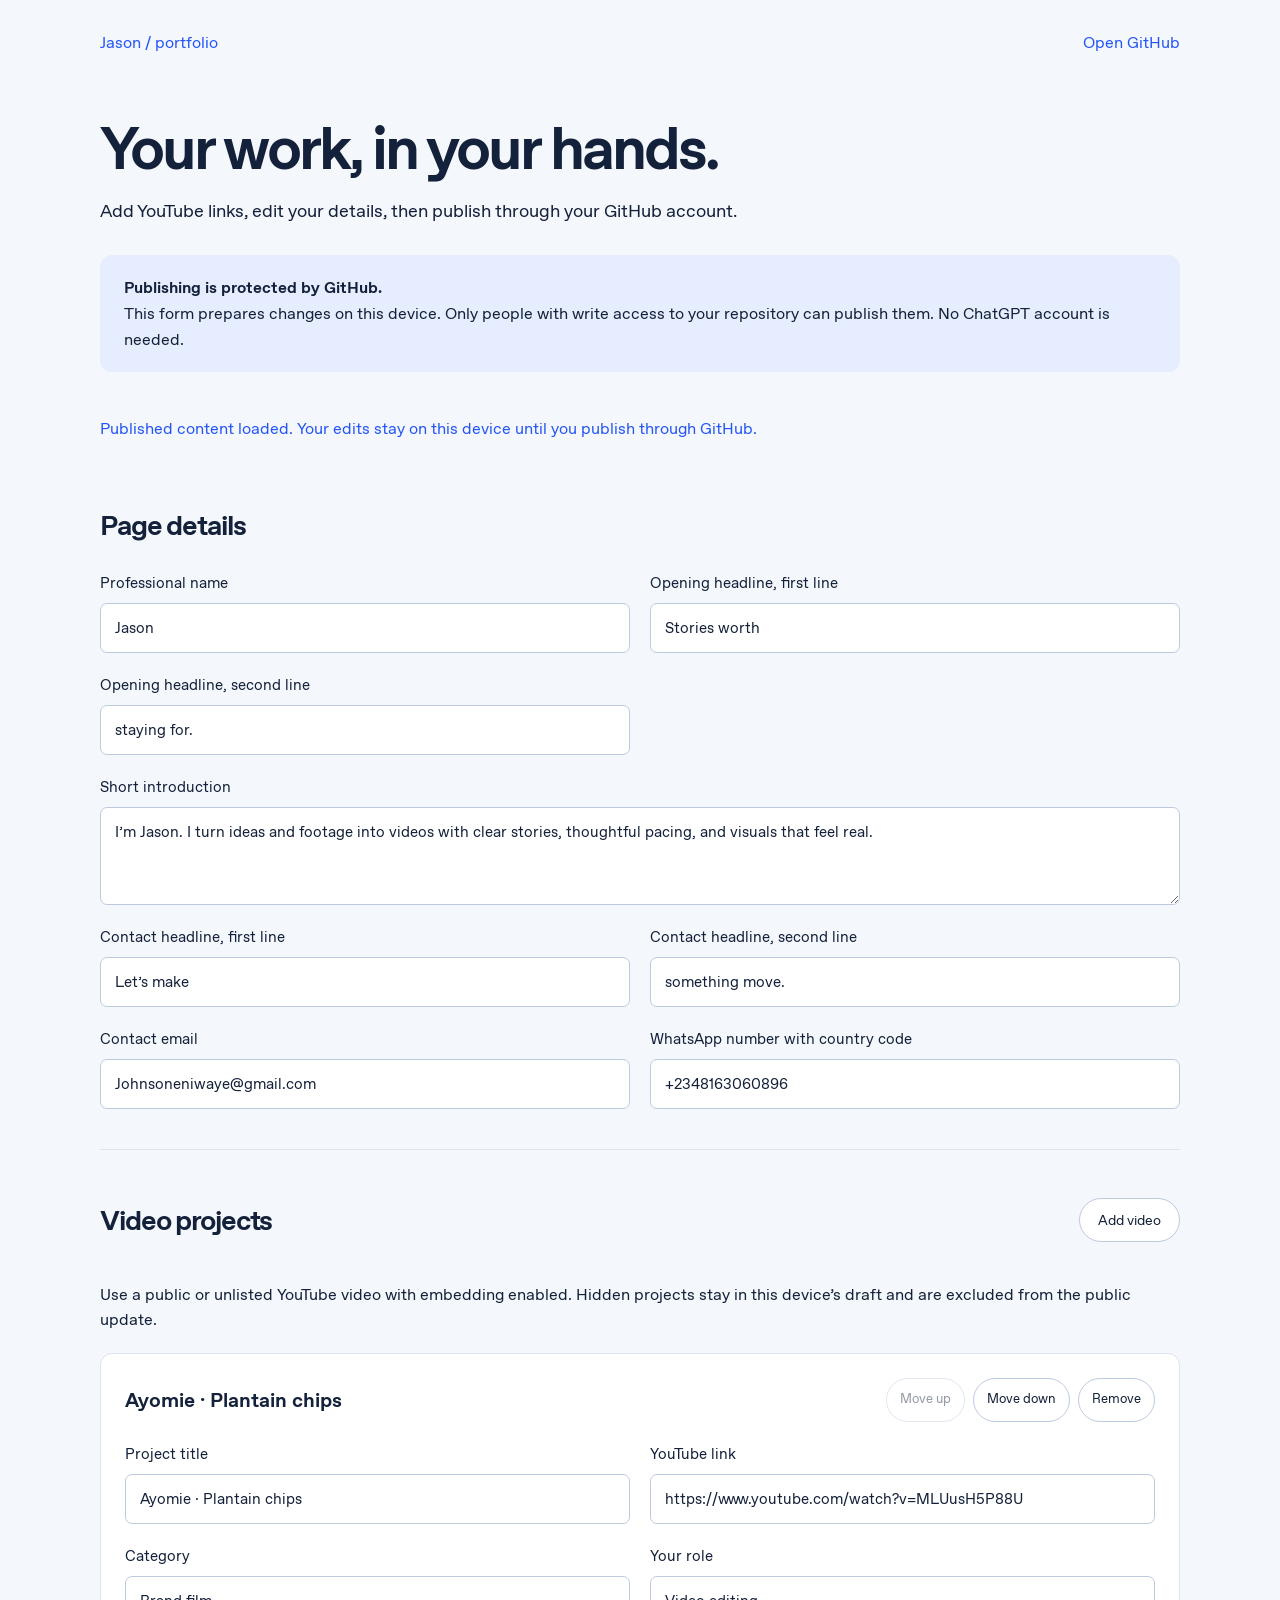
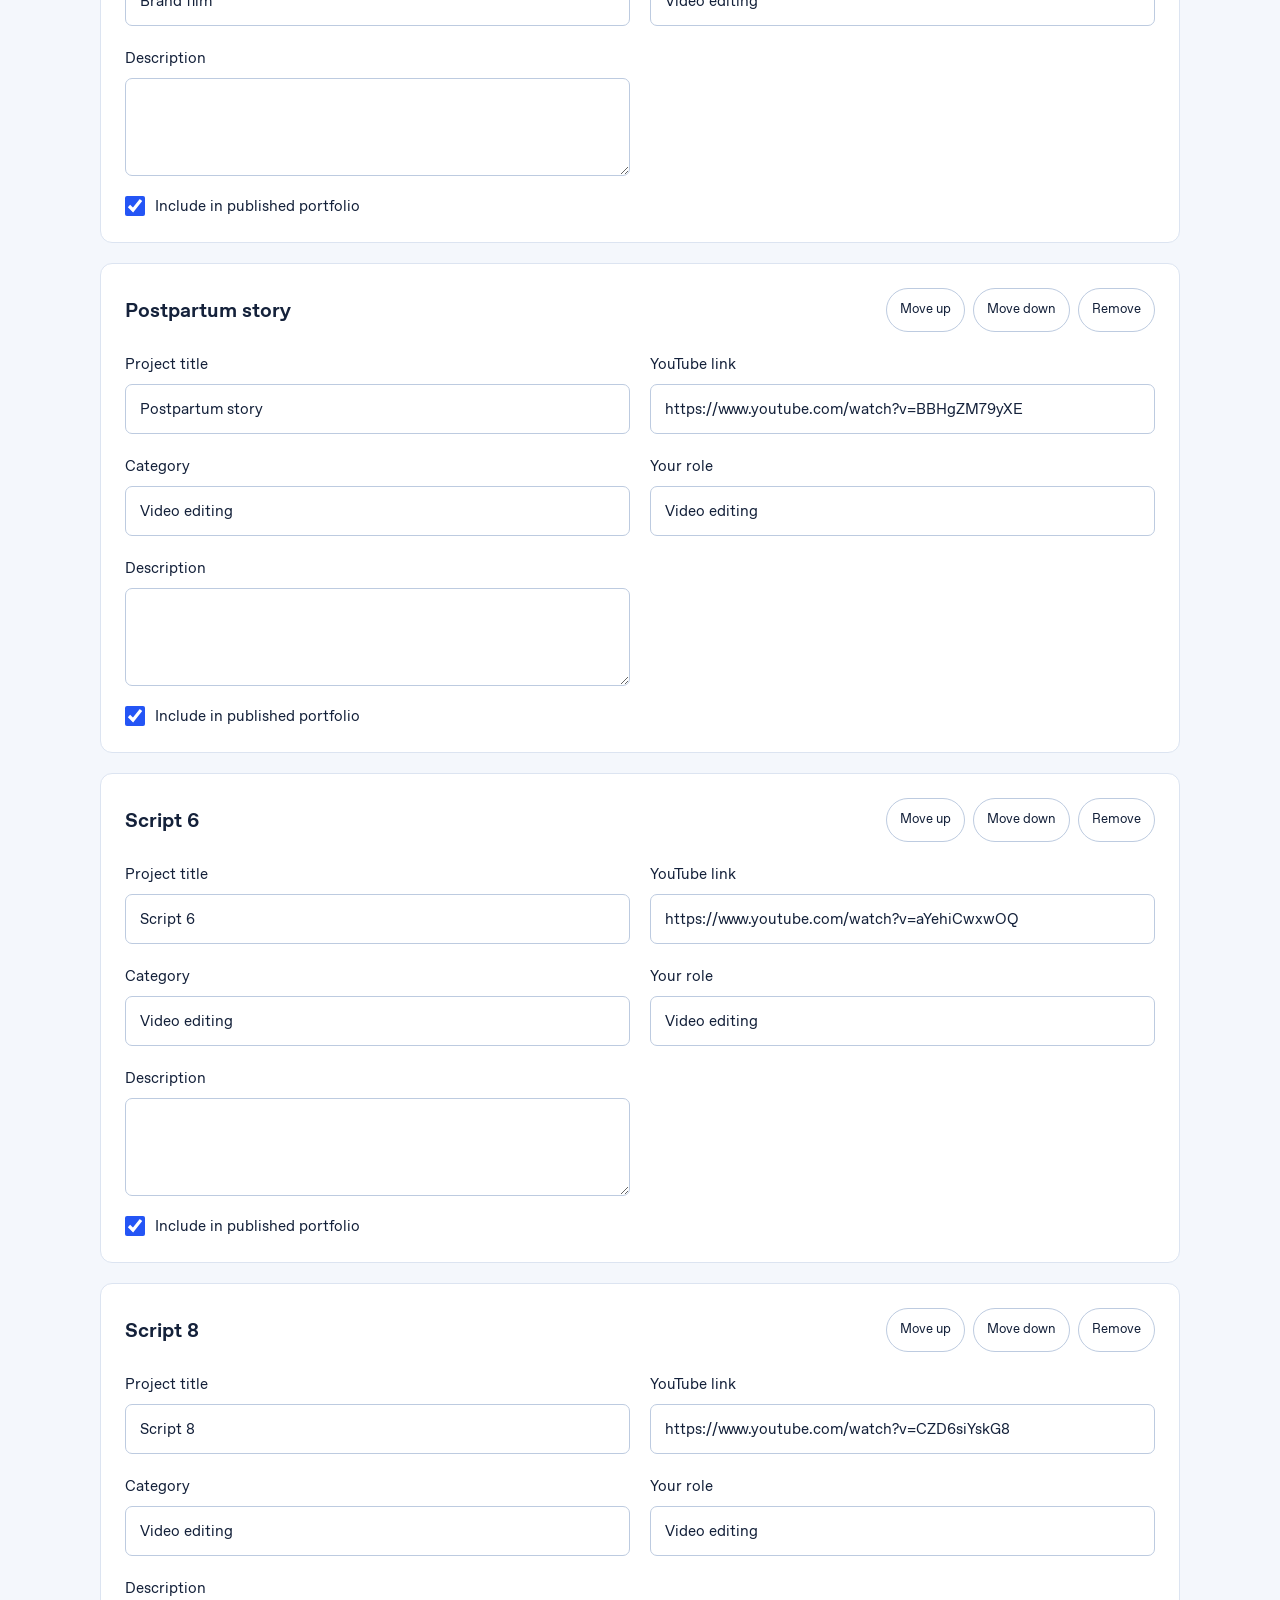
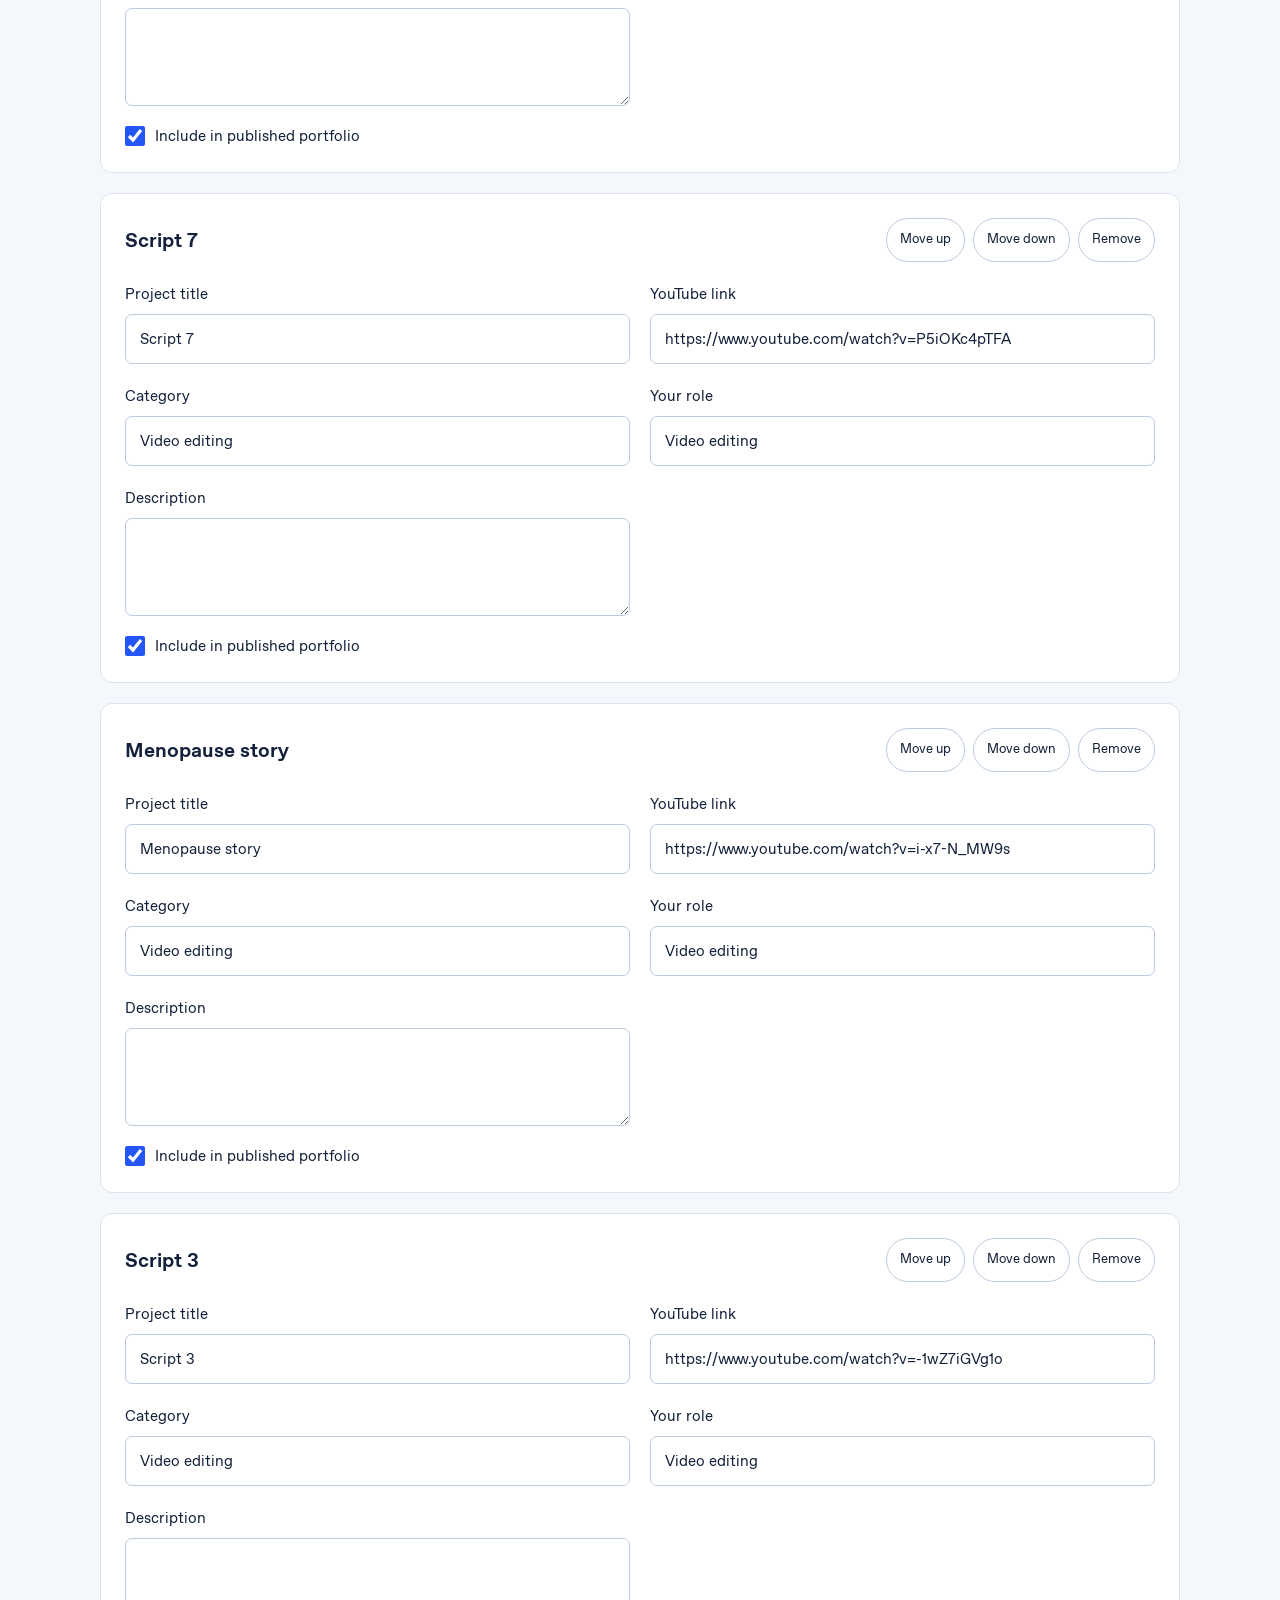
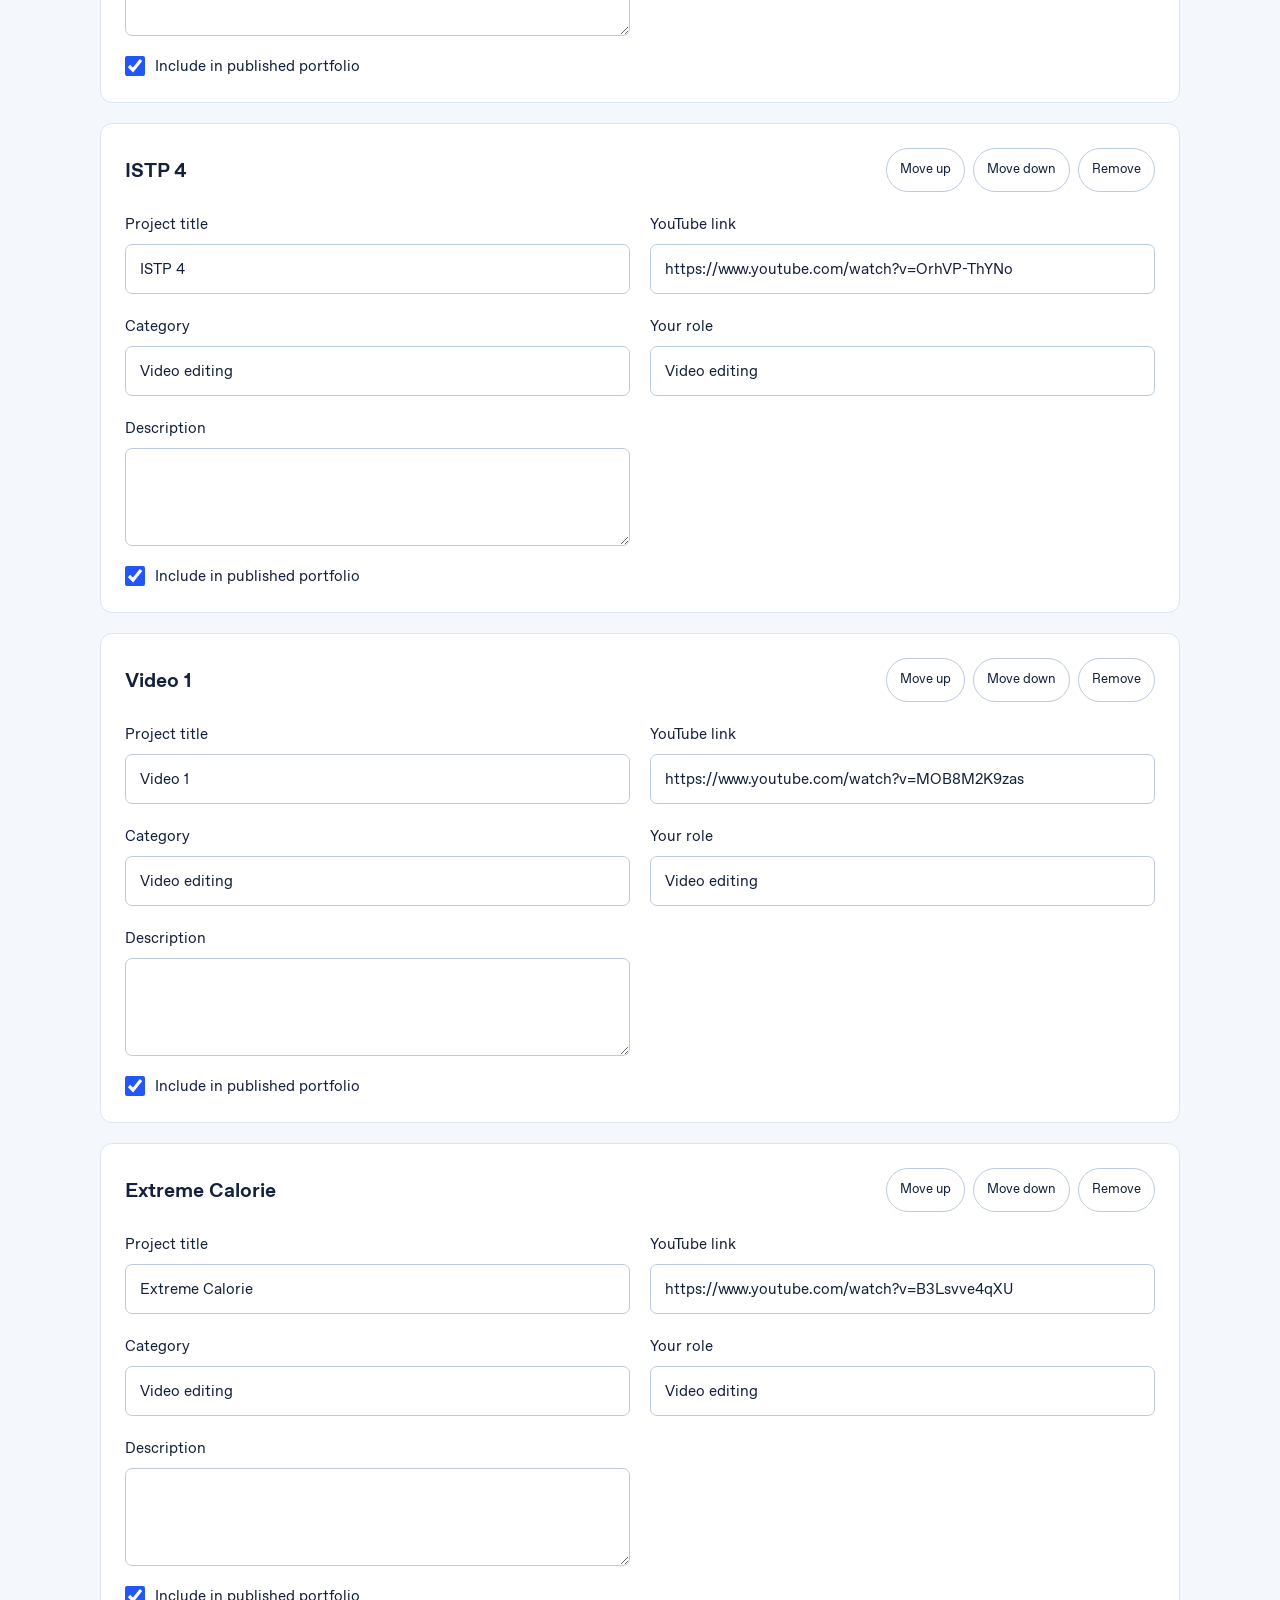
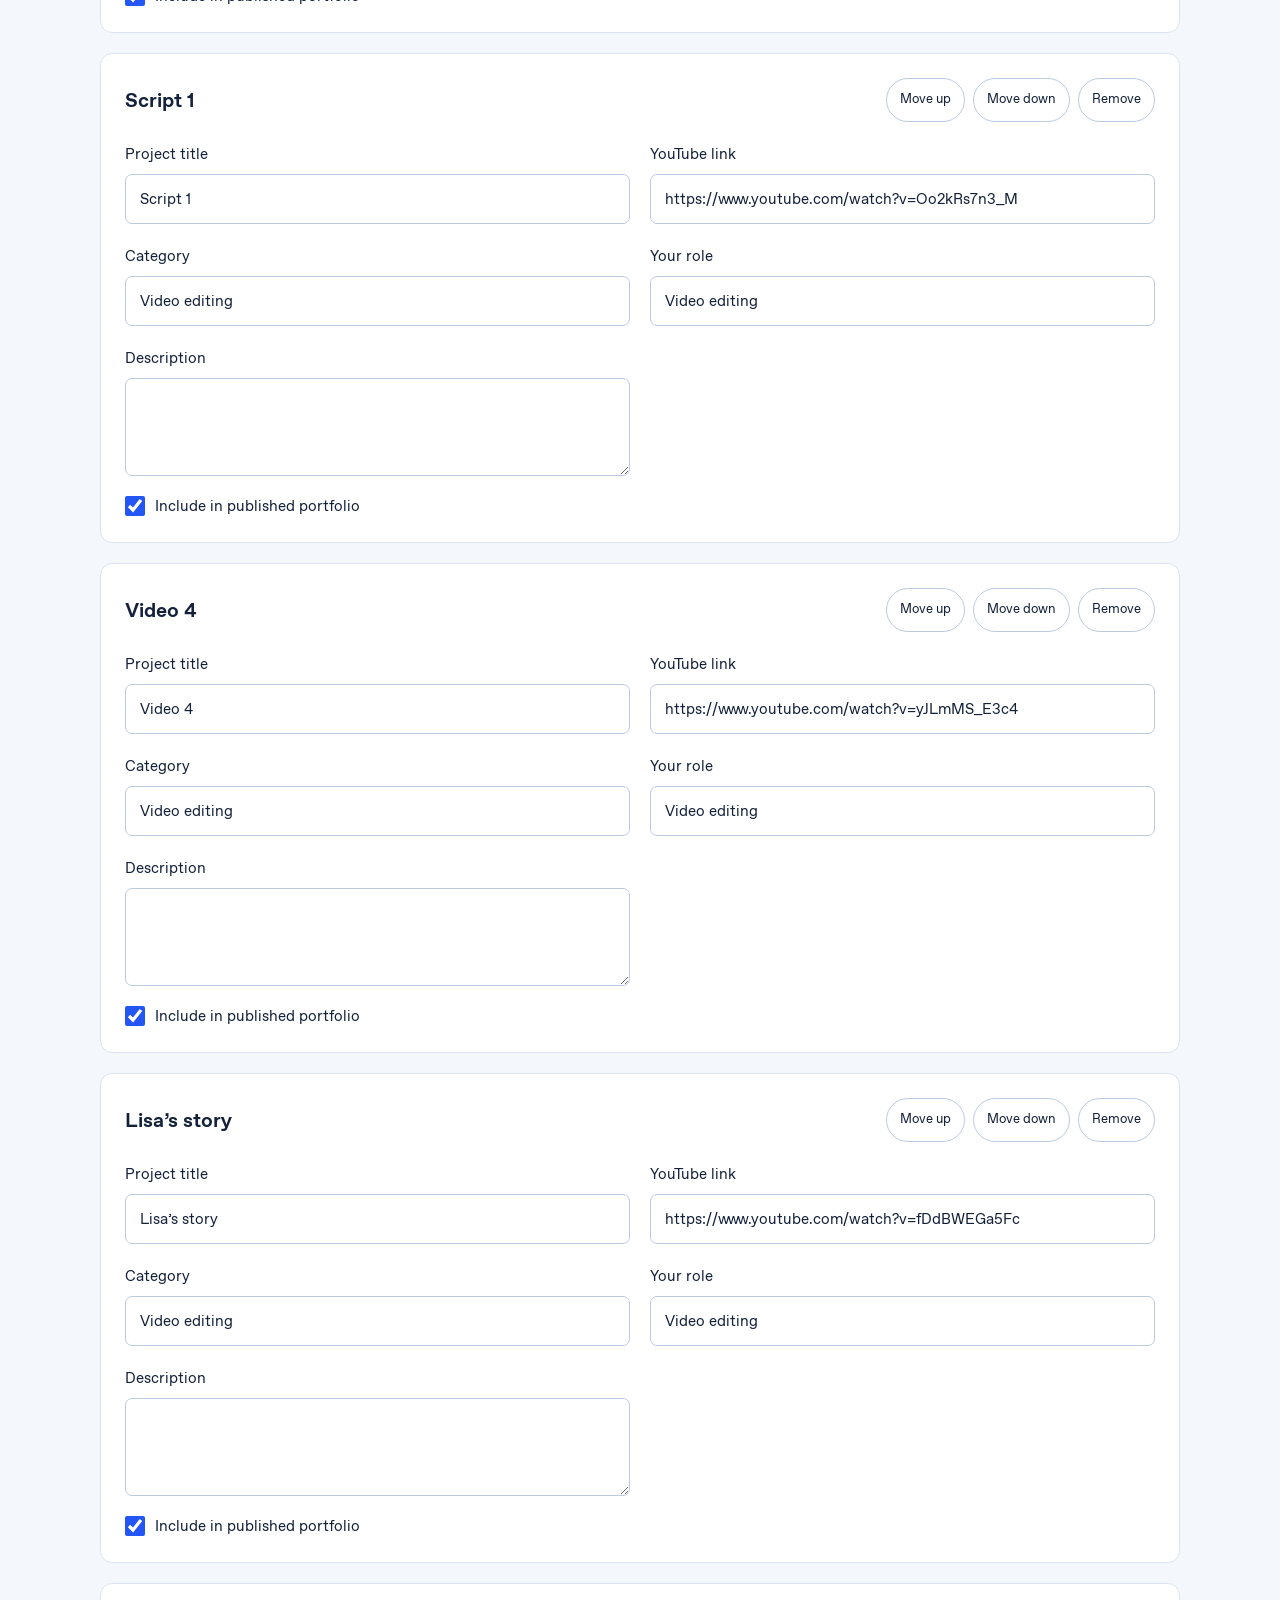
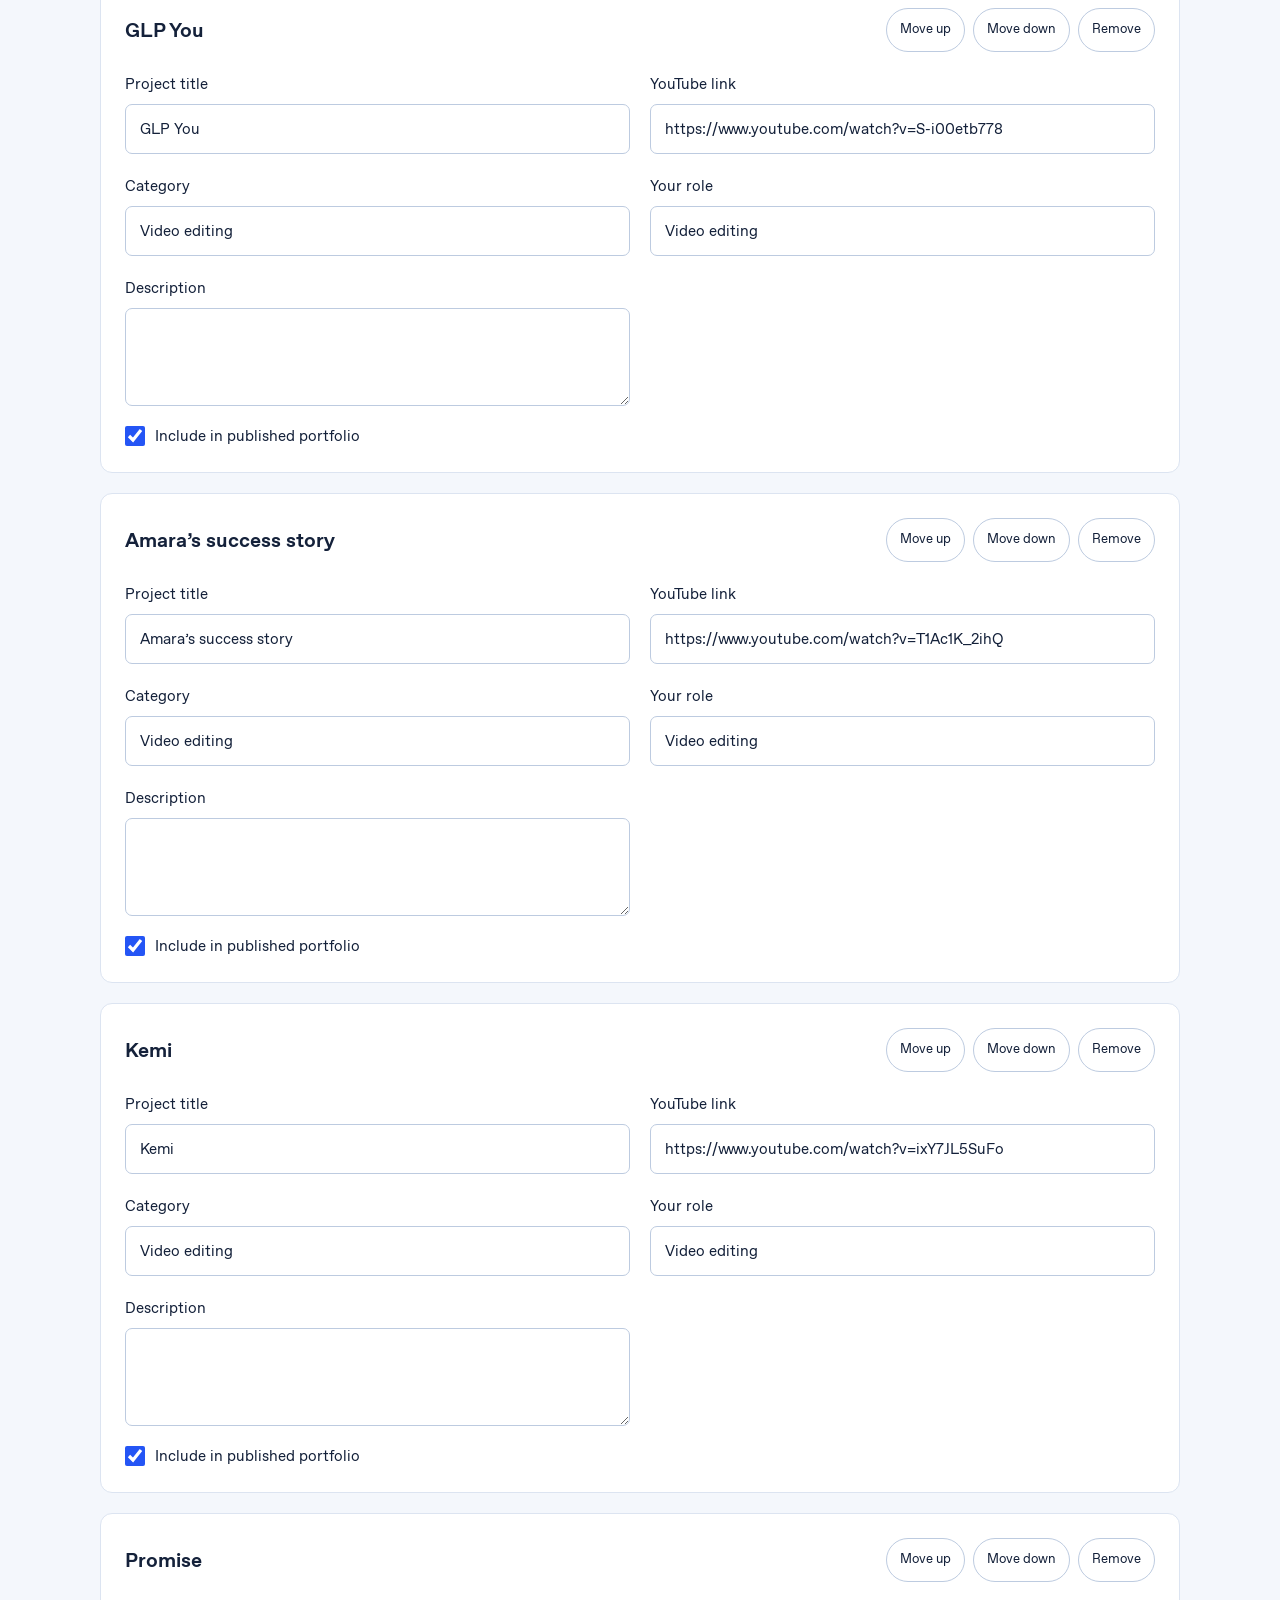
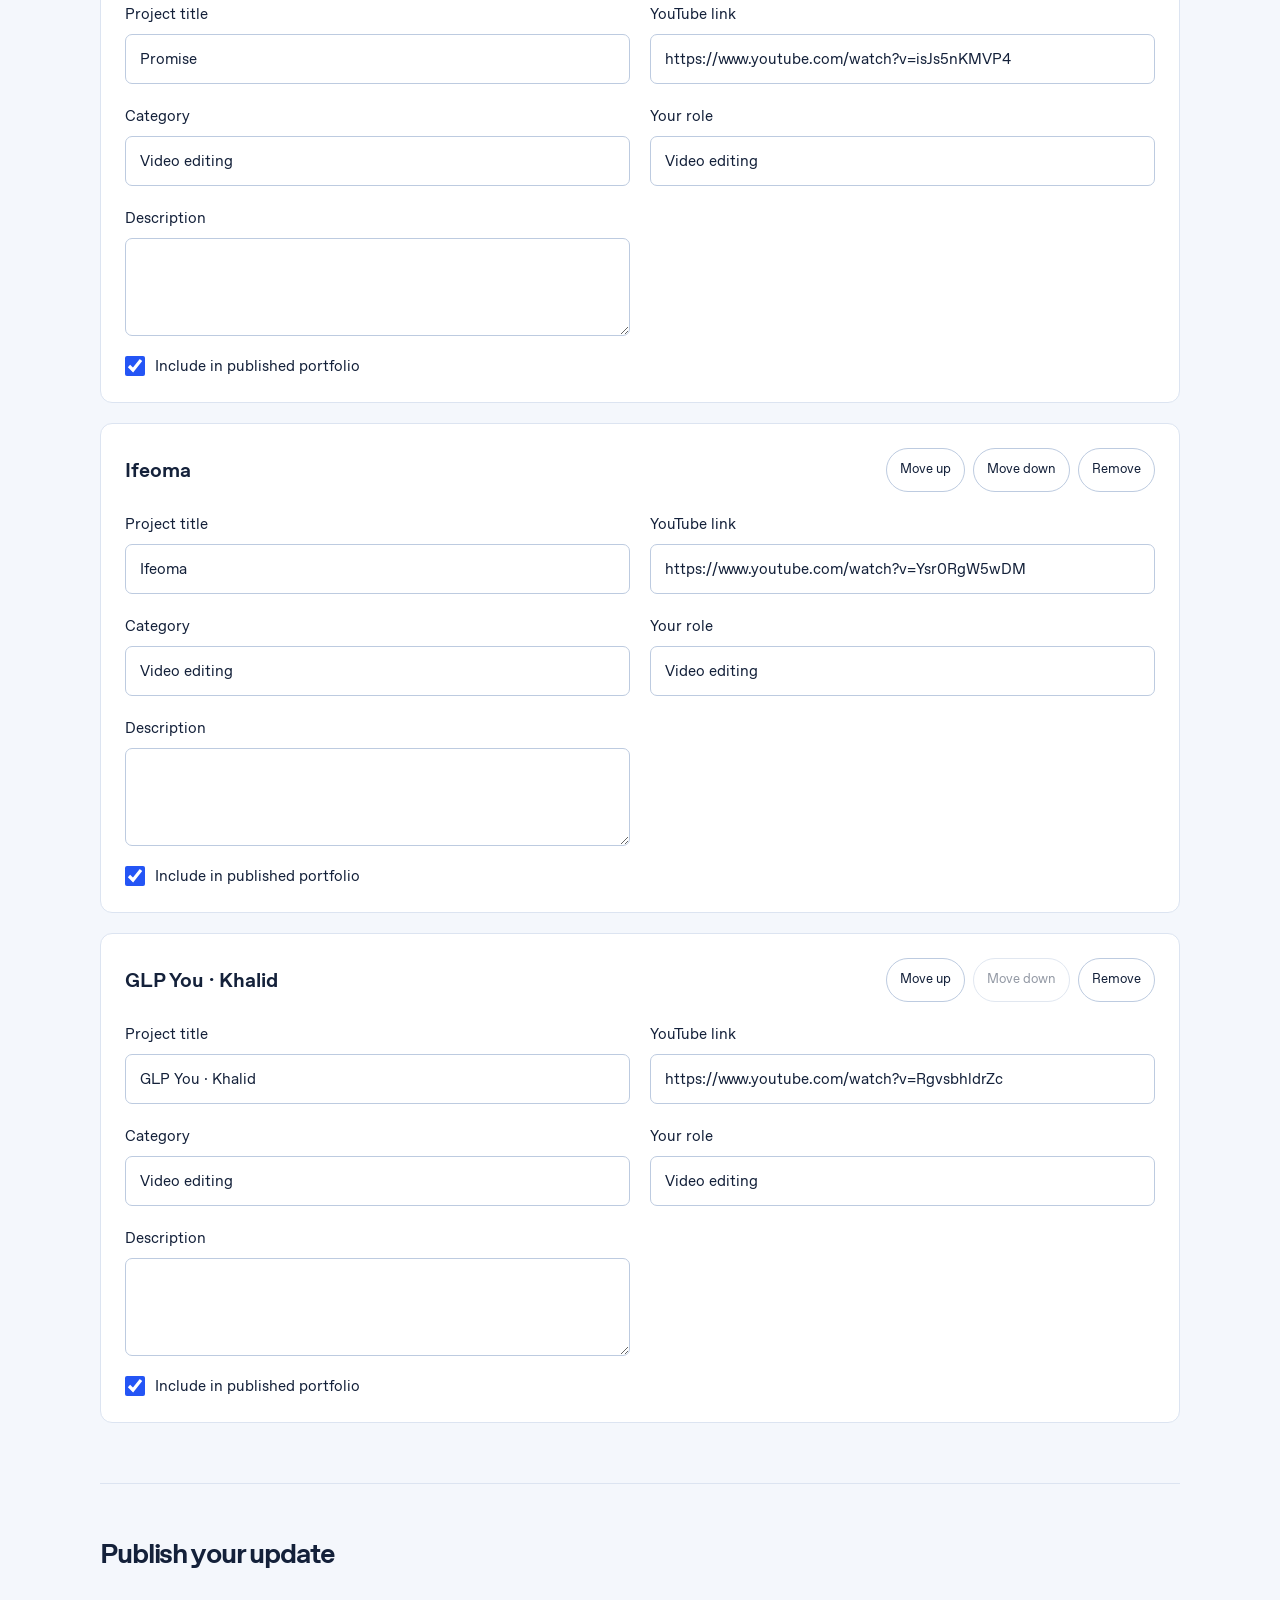
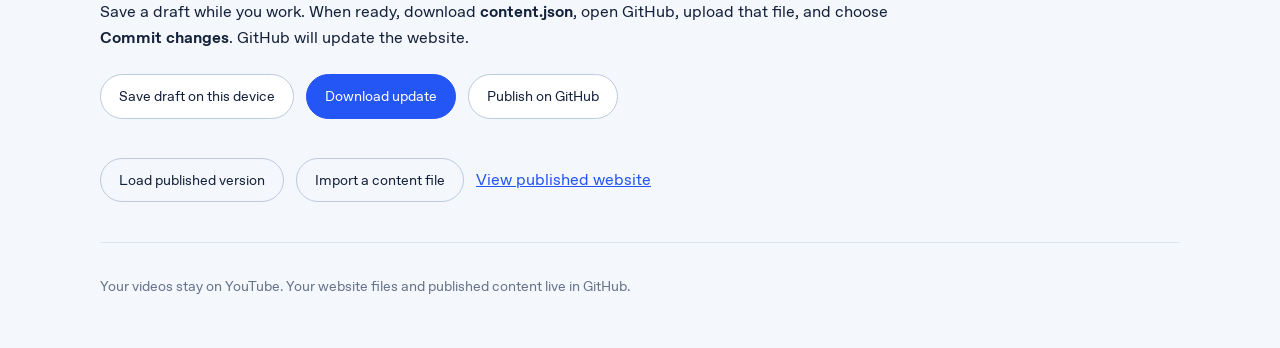
==== admin.html @ a15aee09 "Publish independent portfolio with 19 YouTube projects and GitHub content editor" ====
<!doctype html><html lang="en"><head><meta charset="utf-8"><meta name="viewport" content="width=device-width,initial-scale=1"><title>Manage portfolio · Jason</title><link rel="icon" href="/favicon.svg"><link rel="stylesheet" href="/editor.css"></head><body><main><header><a href="/">Jason / portfolio</a><a href="https://github.com/clarion128838/clarion128838.github.io" target="_blank" rel="noopener">Open GitHub</a></header><h1>Your work, in your hands.</h1><p class="intro">Add YouTube links, edit your details, then publish through your GitHub account.</p><aside><strong>Publishing is protected by GitHub.</strong> This form prepares changes on this device. Only people with write access to your repository can publish them. No ChatGPT account is needed.</aside><div id="notice" role="status" aria-live="polite">Loading your portfolio…</div><form id="editor" hidden><section><h2>Page details</h2><div id="settings" class="fields"></div></section><section><div class="section-top"><h2>Video projects</h2><button id="add-project" type="button">Add video</button></div><p>Use a public or unlisted YouTube video with embedding enabled. Hidden projects stay in this device’s draft and are excluded from the public update.</p><div id="projects"></div></section><section class="publish"><h2>Publish your update</h2><p>Save a draft while you work. When ready, download <strong>content.json</strong>, open GitHub, upload that file, and choose <strong>Commit changes</strong>. GitHub will update the website.</p><div class="actions"><button id="save-draft" type="button">Save draft on this device</button><button id="download" class="primary" type="button">Download update</button><a class="button" href="https://github.com/clarion128838/clarion128838.github.io/upload/main" target="_blank" rel="noopener">Publish on GitHub</a></div><div class="actions secondary"><button id="reload" type="button">Load published version</button><label class="button">Import a content file<input id="import" type="file" accept="application/json,.json"></label><a href="/" target="_blank" rel="noopener">View published website</a></div></section></form><footer>Your videos stay on YouTube. Your website files and published content live in GitHub.</footer></main><script src="/editor.js" defer></script></body></html>
---- editor.css ----
@font-face{font-family:Studio;src:url('/sans.woff2')}@font-face{font-family:Studio;src:url('/sans-bold.woff2');font-weight:700}*{box-sizing:border-box}body{margin:0;background:#f4f7fc;color:#14213a;font:16px/1.6 Studio,Arial,sans-serif}main{max-width:1080px;width:90%;margin:auto}header{display:flex;justify-content:space-between;padding:30px 0 60px;gap:18px}a{color:#2455f5}header a{text-decoration:none}h1{font-size:clamp(36px,5vw,60px);line-height:1.05;letter-spacing:-.05em;margin:0}h2{font-size:28px;letter-spacing:-.04em}.intro{font-size:18px;max-width:700px}aside{padding:20px 24px;background:#e6edff;border-radius:12px;margin:30px 0}aside strong{display:block}#notice{padding:14px 0;min-height:54px;color:#2455f5;overflow-wrap:anywhere}section{padding:24px 0 40px;border-bottom:1px solid #dce4f1}.fields{display:grid;grid-template-columns:1fr 1fr;gap:20px}label{display:block;font-size:15px}input,textarea{display:block;width:100%;font:inherit;padding:12px 14px;background:#fff;border:1px solid #bdcbe0;border-radius:7px;color:#14213a;margin-top:8px}textarea{resize:vertical}.wide{grid-column:1/-1}.section-top{display:flex;justify-content:space-between;align-items:center;gap:20px}button,.button{font:inherit;font-size:14px;color:#14213a;background:#fff;border:1px solid #bdcbe0;border-radius:30px;min-height:44px;padding:10px 18px;text-decoration:none;cursor:pointer;display:inline-flex;align-items:center;justify-content:center}button:hover,.button:hover{background:#e6edff}.primary{background:#2455f5;color:#fff;border-color:#2455f5}.primary:hover{background:#1642d4}button:disabled{opacity:.45;cursor:default}.project{padding:24px;background:#fff;border:1px solid #dce4f1;border-radius:12px;margin:20px 0}.project-top{display:flex;justify-content:space-between;align-items:center;gap:20px;margin-bottom:20px}.project-top h3{margin:0;font-size:20px}.project-controls{display:flex;gap:8px;flex-wrap:wrap}.project-controls button{font-size:13px;padding:7px 13px}.check{display:flex;align-items:center;gap:10px;margin-top:18px}.check input{width:20px;height:20px;margin:0;accent-color:#2455f5}.actions{display:flex;gap:12px;flex-wrap:wrap;margin-top:24px}.secondary{padding-top:15px}.secondary button,.secondary .button{background:transparent}.secondary a{align-self:center}.button input[type=file]{display:none}.publish p{max-width:800px}footer{padding:32px 0 50px;color:#66738a;font-size:14px}a:focus-visible,button:focus-visible,input:focus-visible,textarea:focus-visible{outline:3px solid #2455f5;outline-offset:4px}[hidden]{display:none!important}@media(max-width:650px){header{padding-bottom:36px;font-size:14px}.fields{grid-template-columns:1fr}.project{padding:18px}.project-top{display:block}.project-controls{margin-top:14px}.section-top h2{font-size:24px}.actions>*{flex-grow:1}.intro{font-size:16px}}
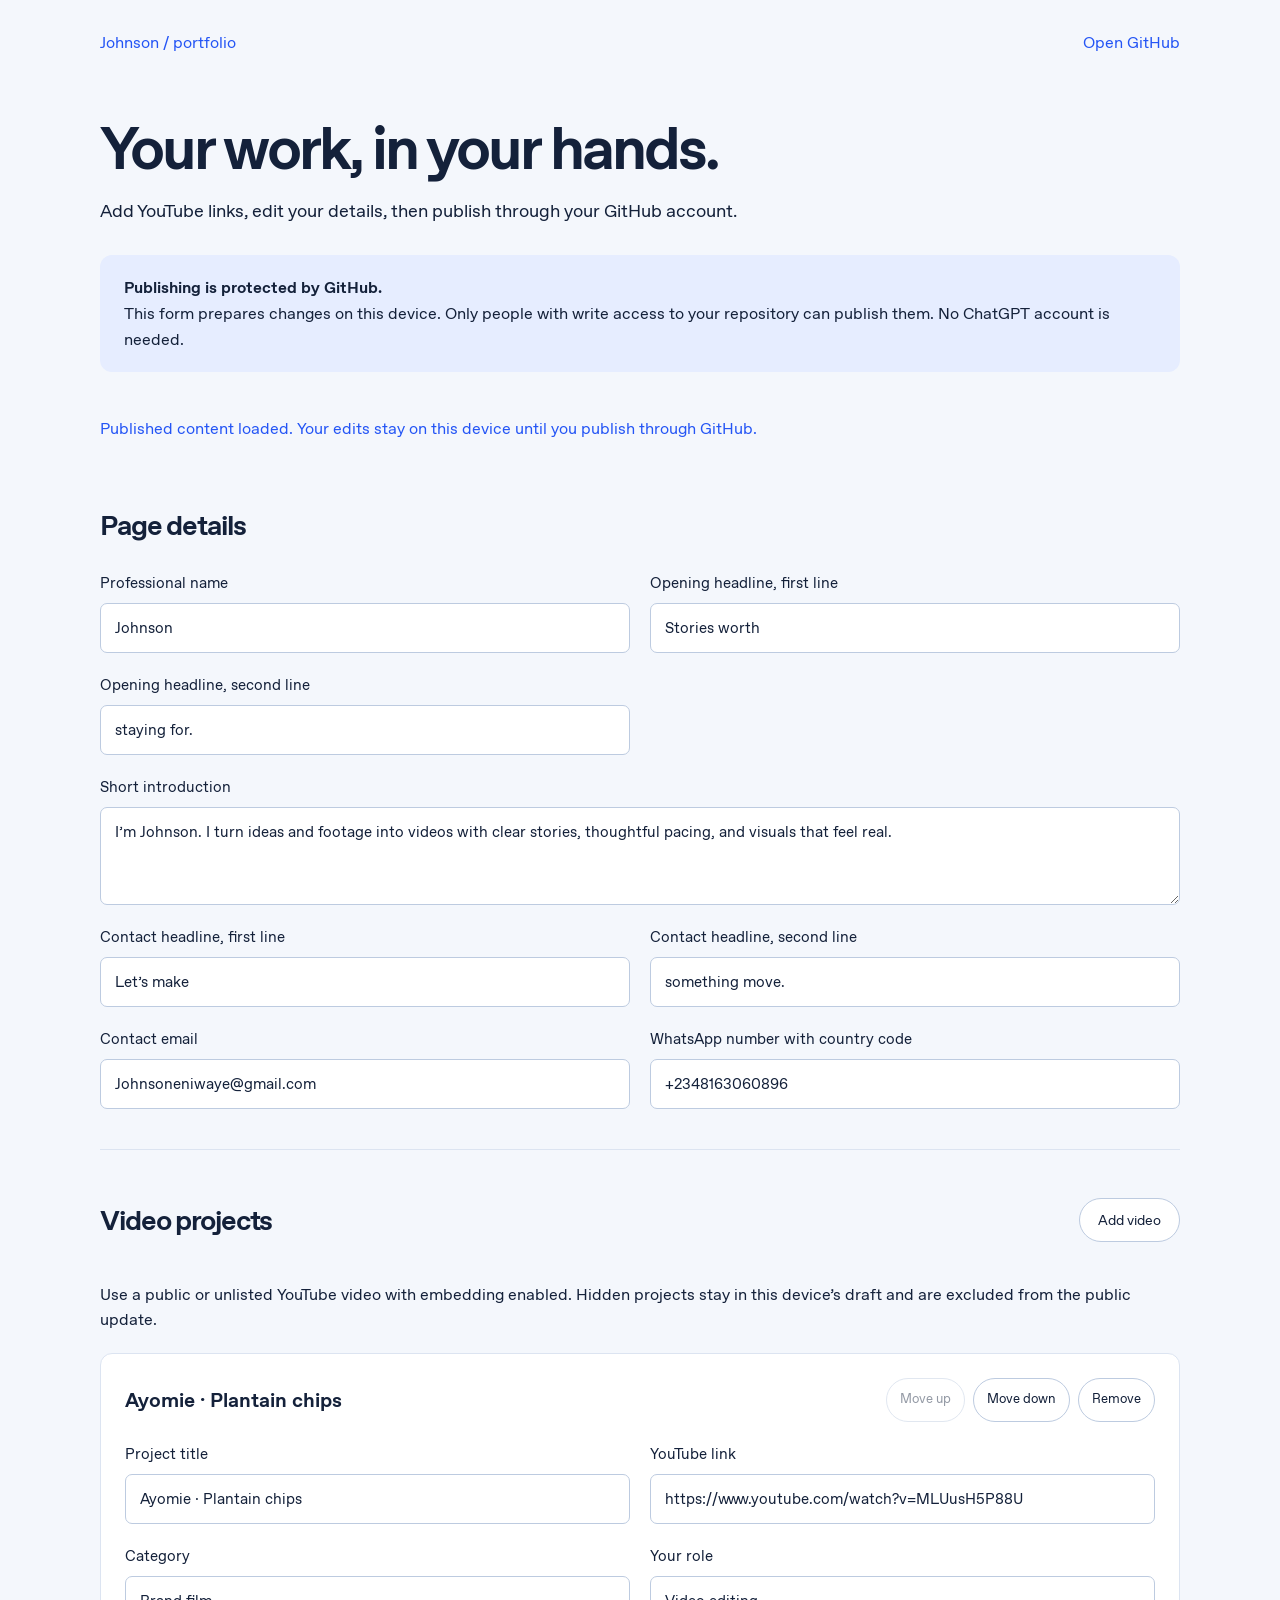
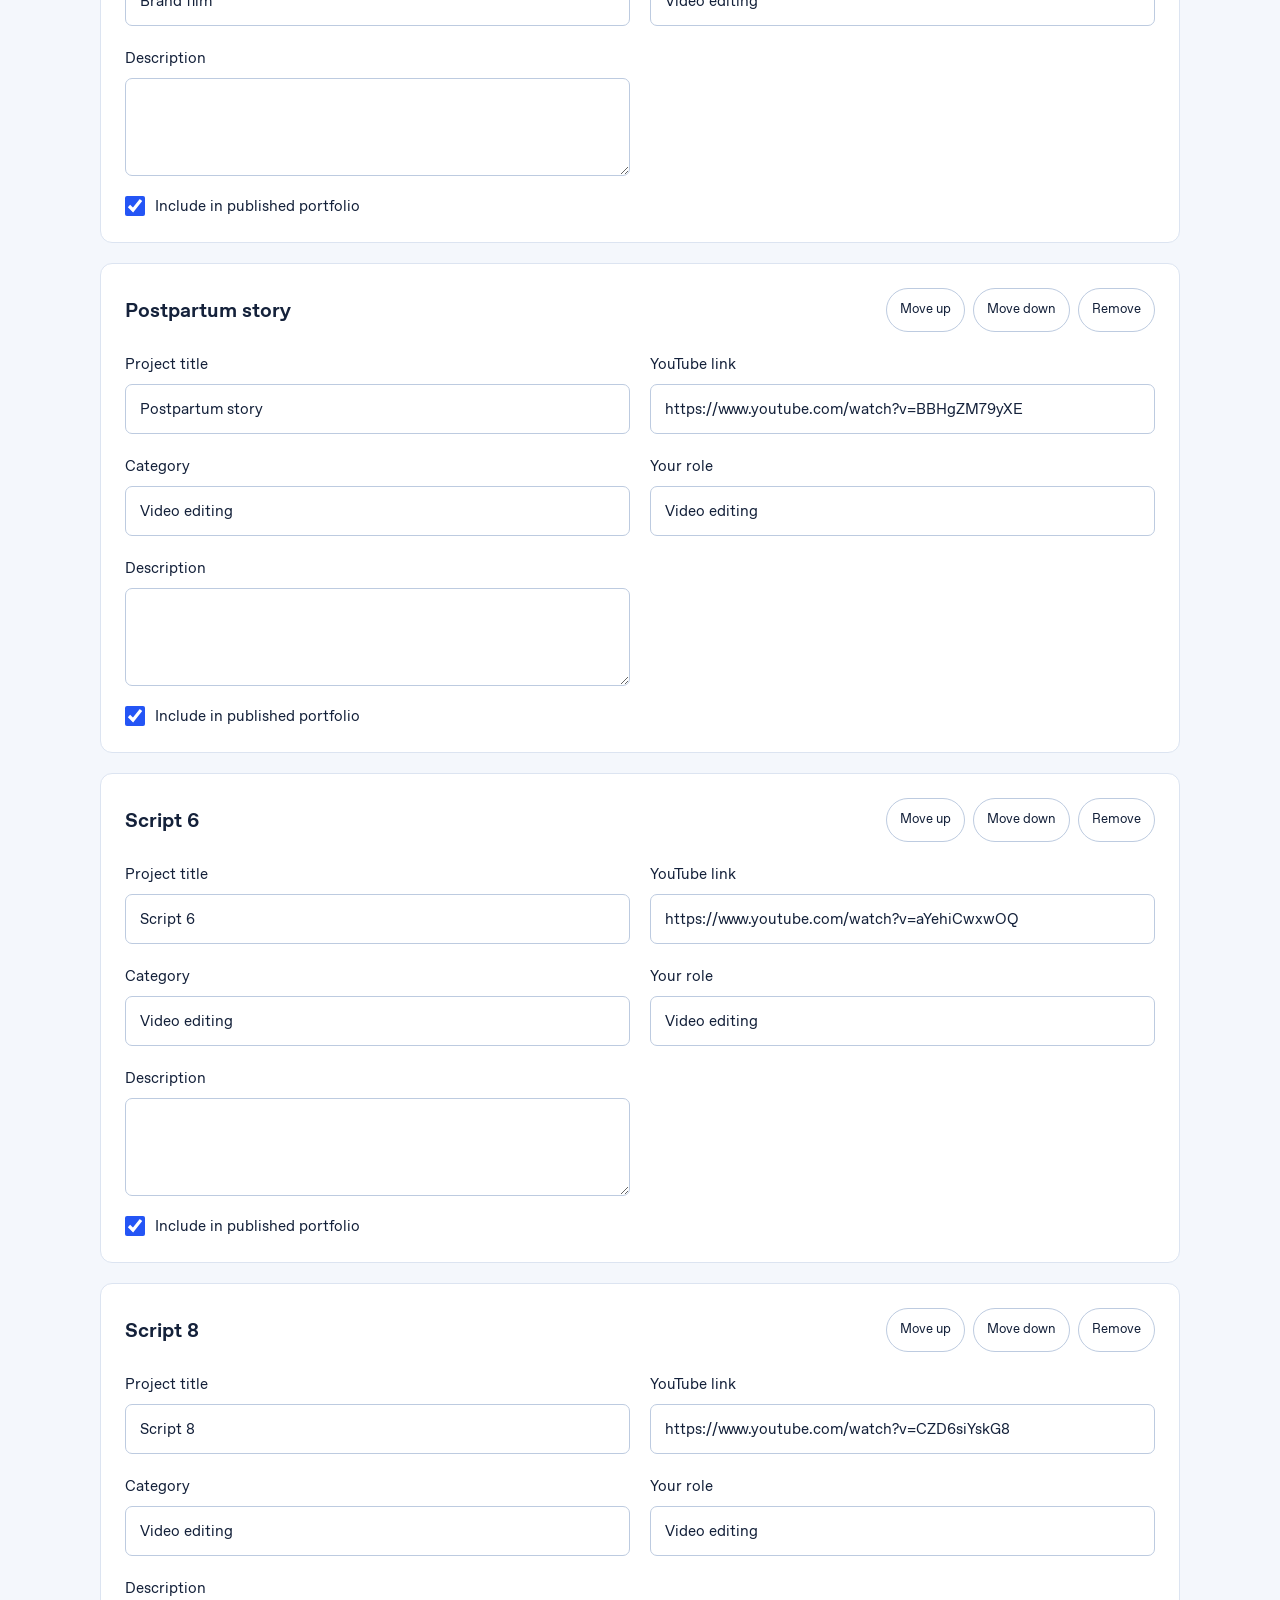
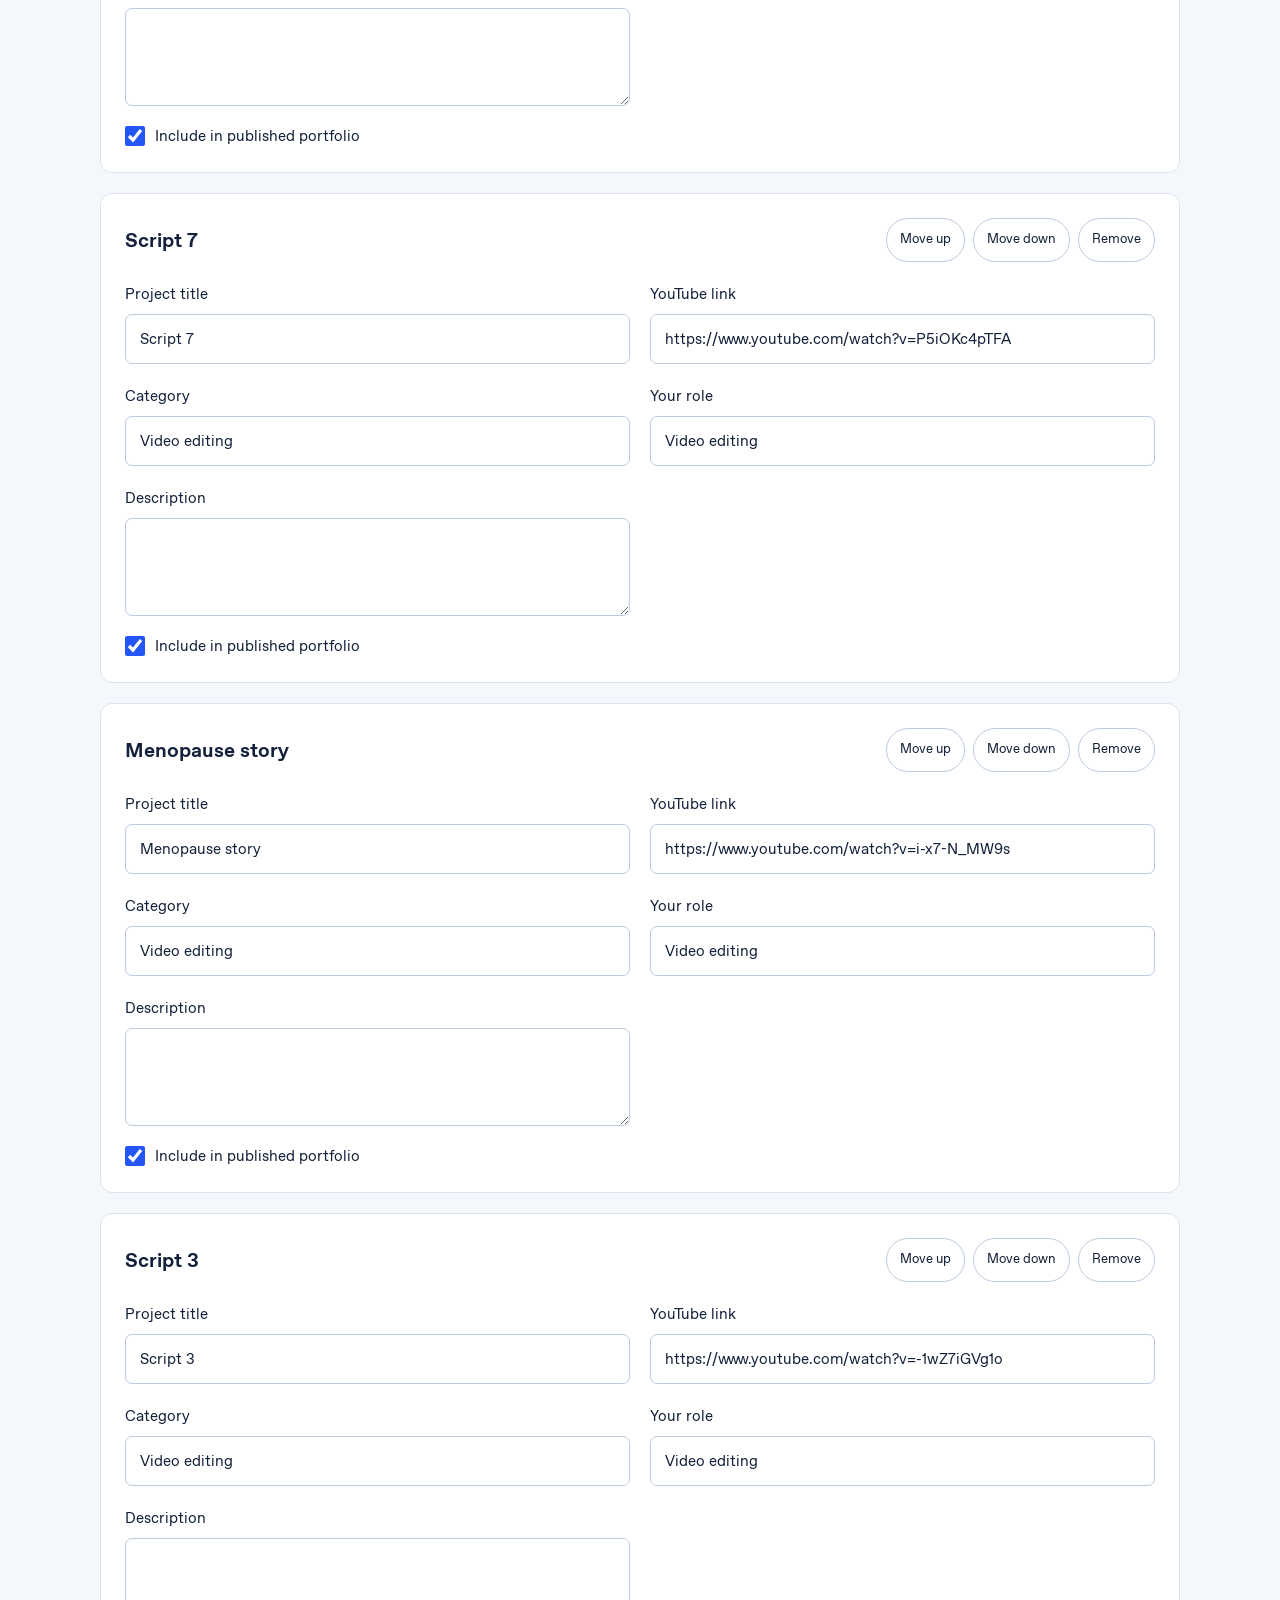
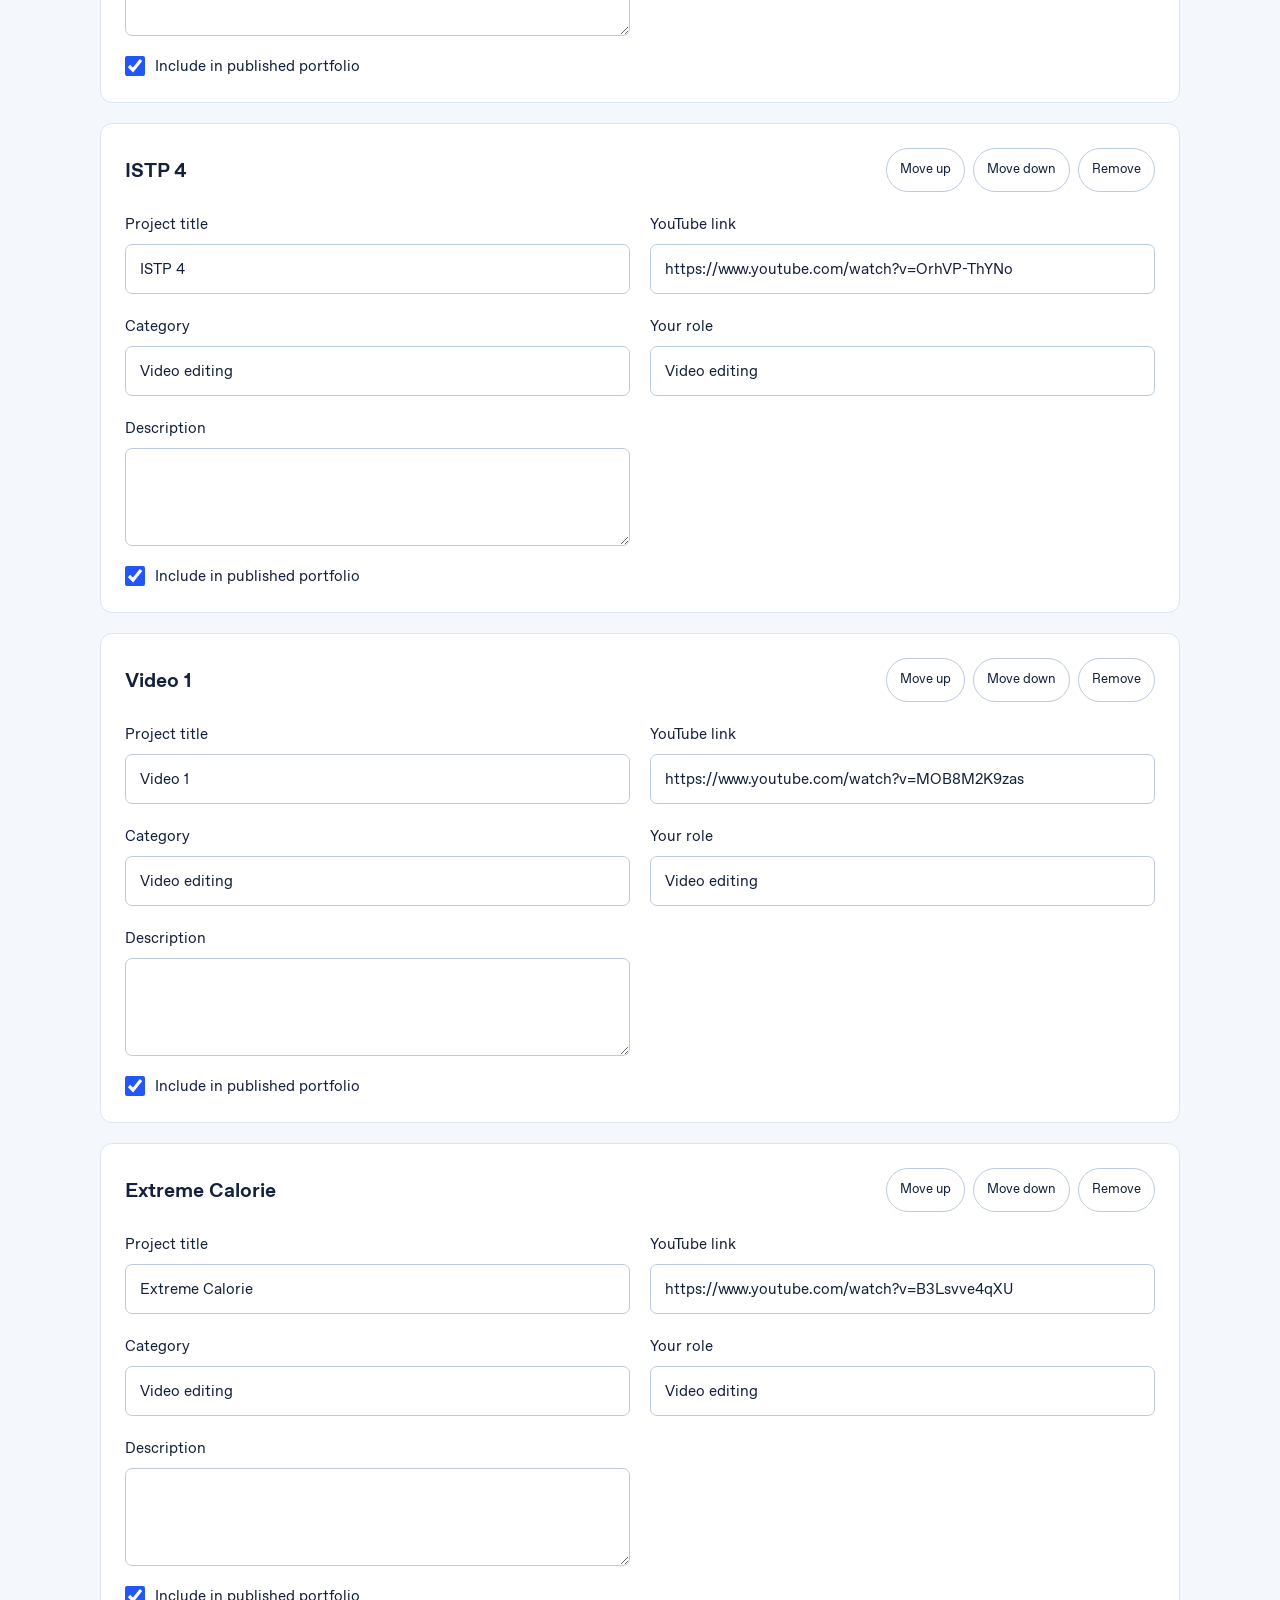
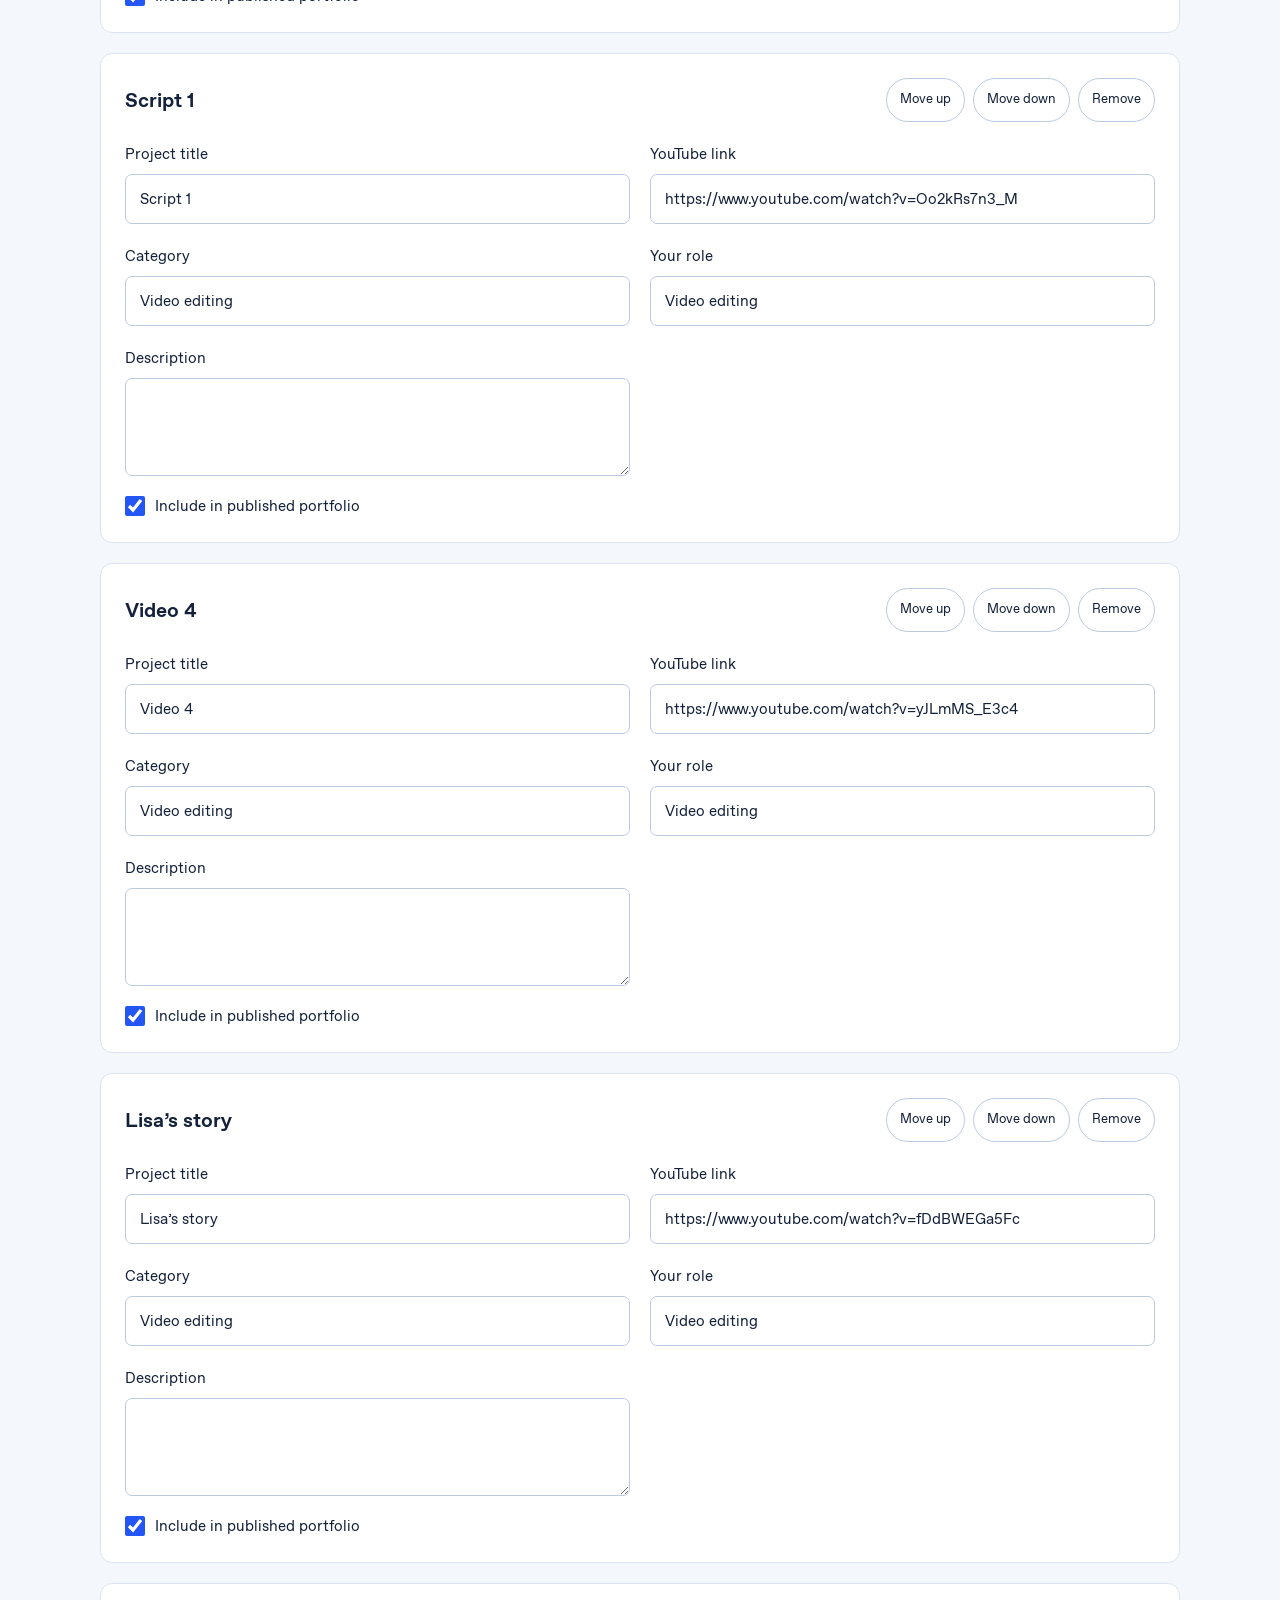
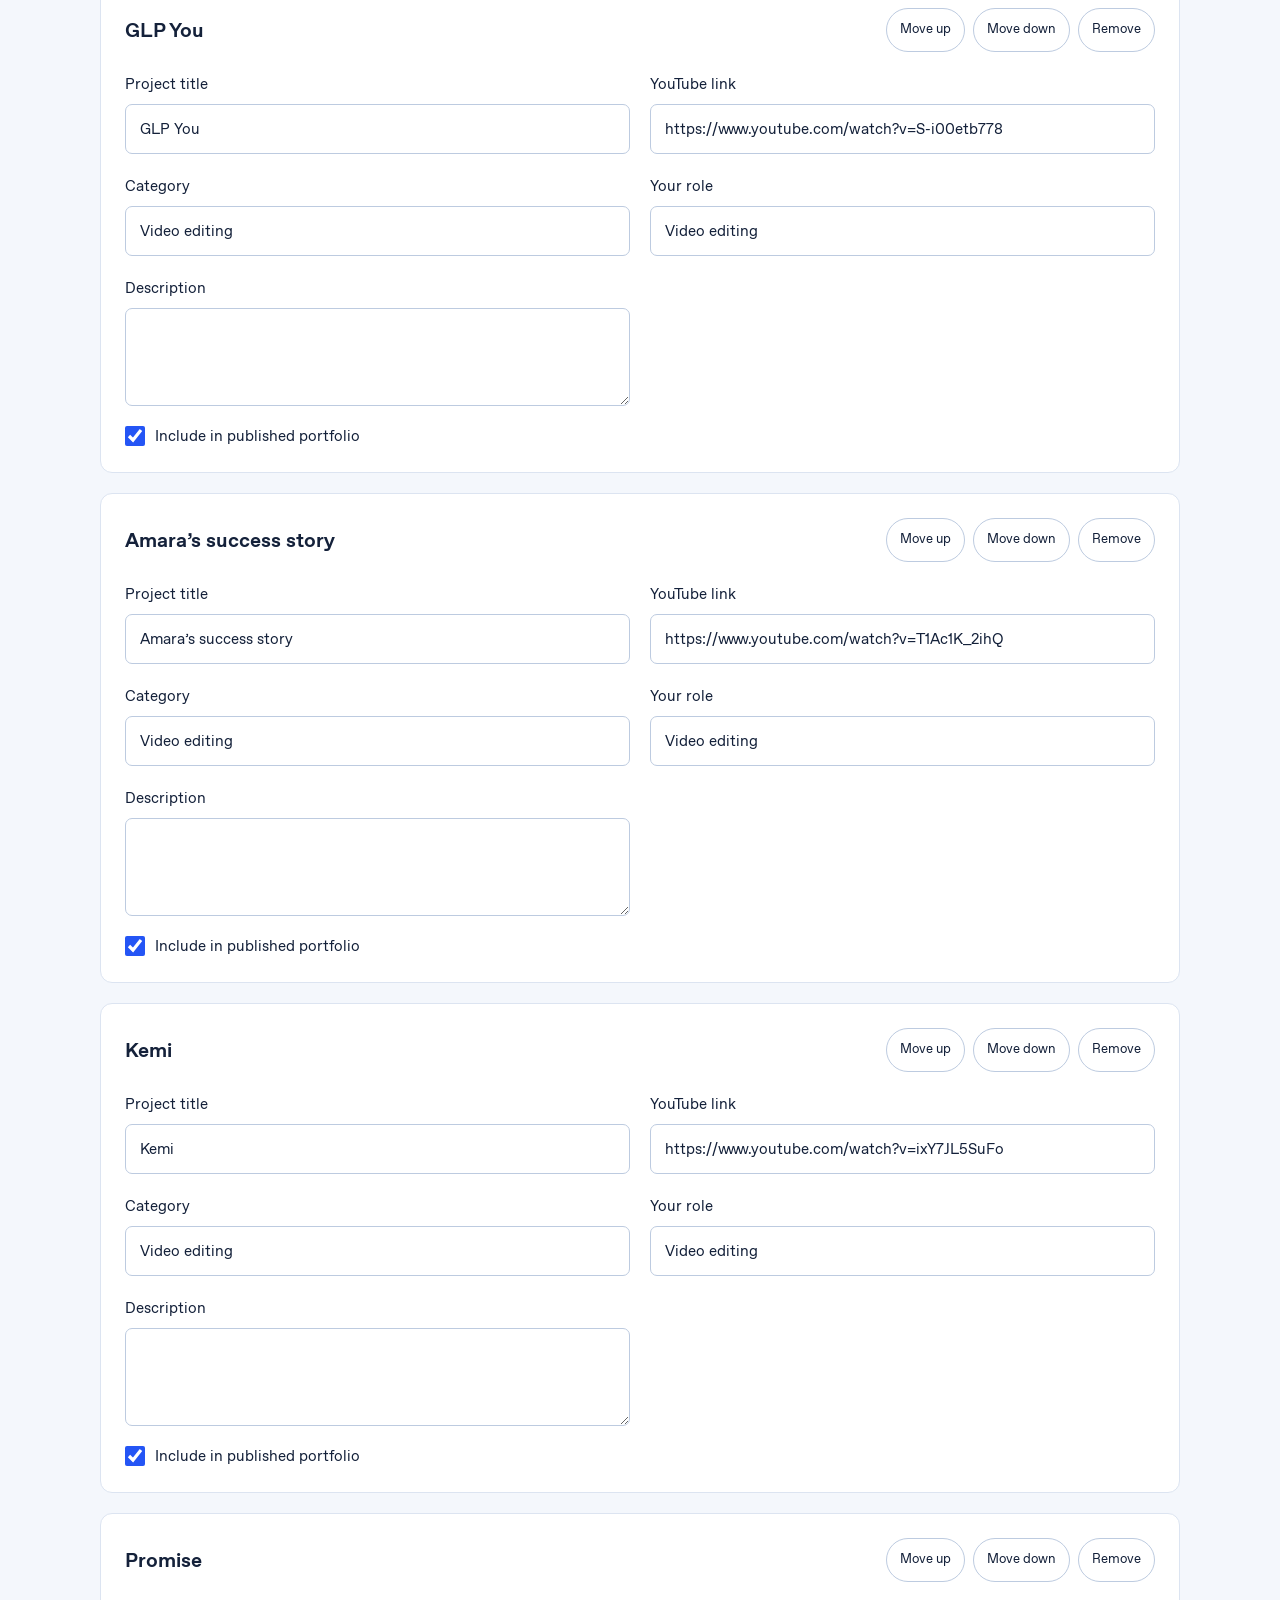
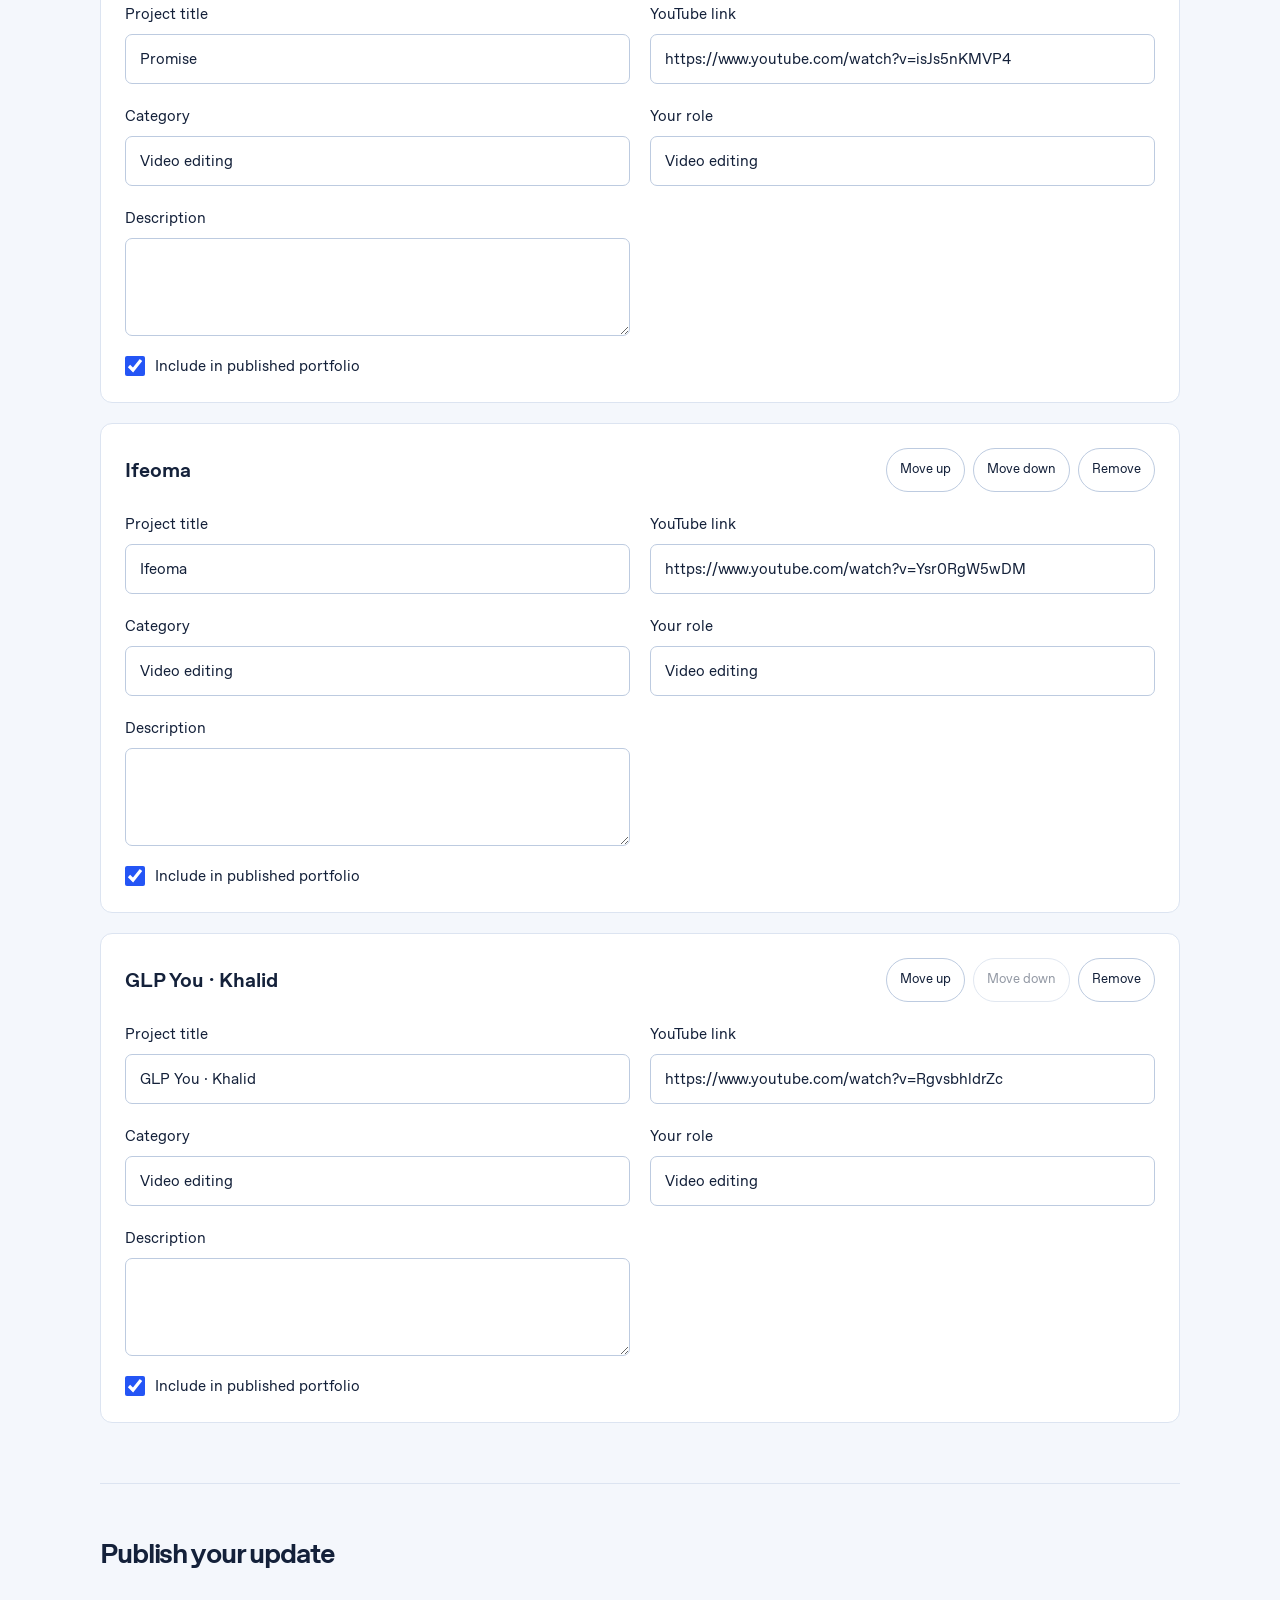
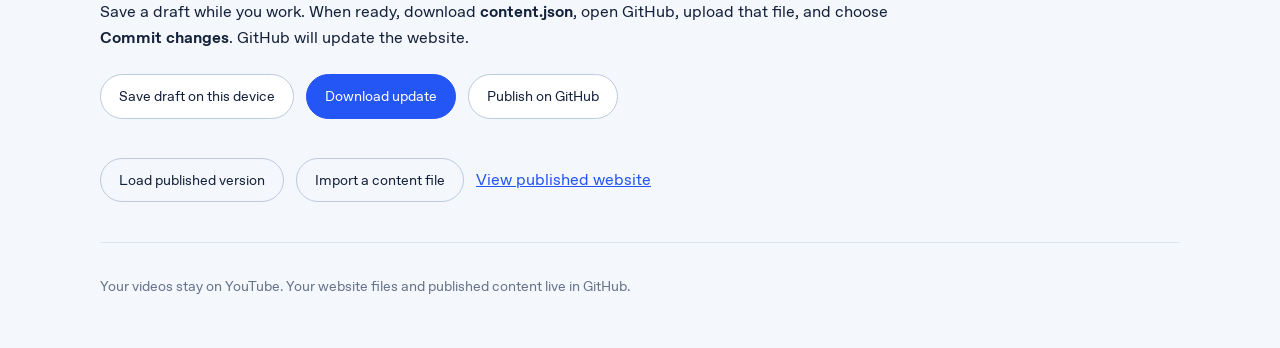
==== commit c57a876a: "Use Johnson in content editor" ====
--- a/admin.html
+++ b/admin.html
@@ -1 +1 @@
-<!doctype html><html lang="en"><head><meta charset="utf-8"><meta name="viewport" content="width=device-width,initial-scale=1"><title>Manage portfolio · Jason</title><link rel="icon" href="/favicon.svg"><link rel="stylesheet" href="/editor.css"></head><body><main><header><a href="/">Jason / portfolio</a><a href="https://github.com/clarion128838/clarion128838.github.io" target="_blank" rel="noopener">Open GitHub</a></header><h1>Your work, in your hands.</h1><p class="intro">Add YouTube links, edit your details, then publish through your GitHub account.</p><aside><strong>Publishing is protected by GitHub.</strong> This form prepares changes on this device. Only people with write access to your repository can publish them. No ChatGPT account is needed.</aside><div id="notice" role="status" aria-live="polite">Loading your portfolio…</div><form id="editor" hidden><section><h2>Page details</h2><div id="settings" class="fields"></div></section><section><div class="section-top"><h2>Video projects</h2><button id="add-project" type="button">Add video</button></div><p>Use a public or unlisted YouTube video with embedding enabled. Hidden projects stay in this device’s draft and are excluded from the public update.</p><div id="projects"></div></section><section class="publish"><h2>Publish your update</h2><p>Save a draft while you work. When ready, download <strong>content.json</strong>, open GitHub, upload that file, and choose <strong>Commit changes</strong>. GitHub will update the website.</p><div class="actions"><button id="save-draft" type="button">Save draft on this device</button><button id="download" class="primary" type="button">Download update</button><a class="button" href="https://github.com/clarion128838/clarion128838.github.io/upload/main" target="_blank" rel="noopener">Publish on GitHub</a></div><div class="actions secondary"><button id="reload" type="button">Load published version</button><label class="button">Import a content file<input id="import" type="file" accept="application/json,.json"></label><a href="/" target="_blank" rel="noopener">View published website</a></div></section></form><footer>Your videos stay on YouTube. Your website files and published content live in GitHub.</footer></main><script src="/editor.js" defer></script></body></html>
+<!doctype html><html lang="en"><head><meta charset="utf-8"><meta name="viewport" content="width=device-width,initial-scale=1"><title>Manage portfolio · Johnson</title><link rel="stylesheet" href="/editor.css"></head><body><main><header><a href="/">Johnson / portfolio</a><a href="https://github.com/johnsoneniwaye/johnsoneniwaye.github.io" target="_blank" rel="noopener">Open GitHub</a></header><h1>Your work, in your hands.</h1><p class="intro">Add YouTube links, edit your details, then publish through your GitHub account.</p><aside><strong>Publishing is protected by GitHub.</strong> This form prepares changes on this device. Only people with write access to your repository can publish them. No ChatGPT account is needed.</aside><div id="notice" role="status" aria-live="polite">Loading your portfolio…</div><form id="editor" hidden><section><h2>Page details</h2><div id="settings" class="fields"></div></section><section><div class="section-top"><h2>Video projects</h2><button id="add-project" type="button">Add video</button></div><p>Use a public or unlisted YouTube video with embedding enabled. Hidden projects stay in this device’s draft and are excluded from the public update.</p><div id="projects"></div></section><section class="publish"><h2>Publish your update</h2><p>Save a draft while you work. When ready, download <strong>content.json</strong>, open GitHub, upload that file, and choose <strong>Commit changes</strong>. GitHub will update the website.</p><div class="actions"><button id="save-draft" type="button">Save draft on this device</button><button id="download" class="primary" type="button">Download update</button><a class="button" href="https://github.com/johnsoneniwaye/johnsoneniwaye.github.io/upload/main" target="_blank" rel="noopener">Publish on GitHub</a></div><div class="actions secondary"><button id="reload" type="button">Load published version</button><label class="button">Import a content file<input id="import" type="file" accept="application/json,.json"></label><a href="/" target="_blank" rel="noopener">View published website</a></div></section></form><footer>Your videos stay on YouTube. Your website files and published content live in GitHub.</footer></main><script src="/editor.js" defer></script></body></html>
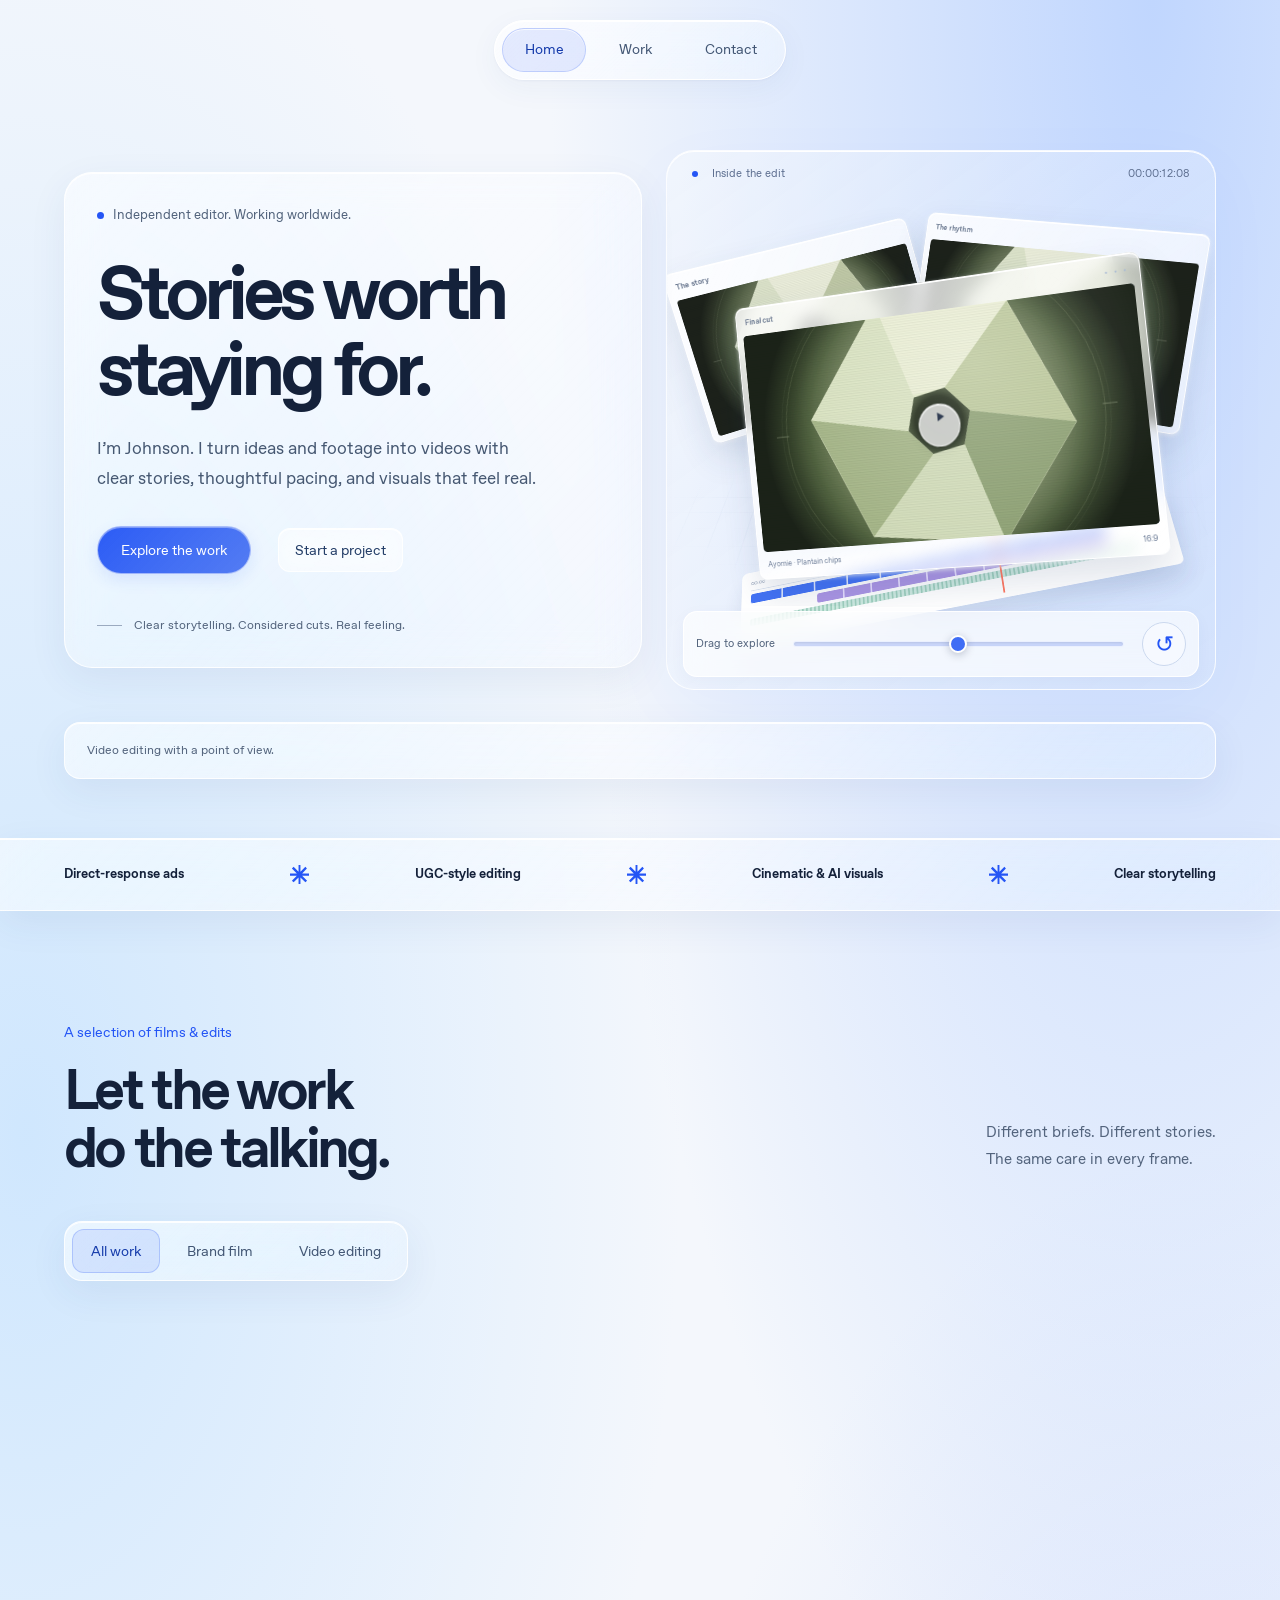
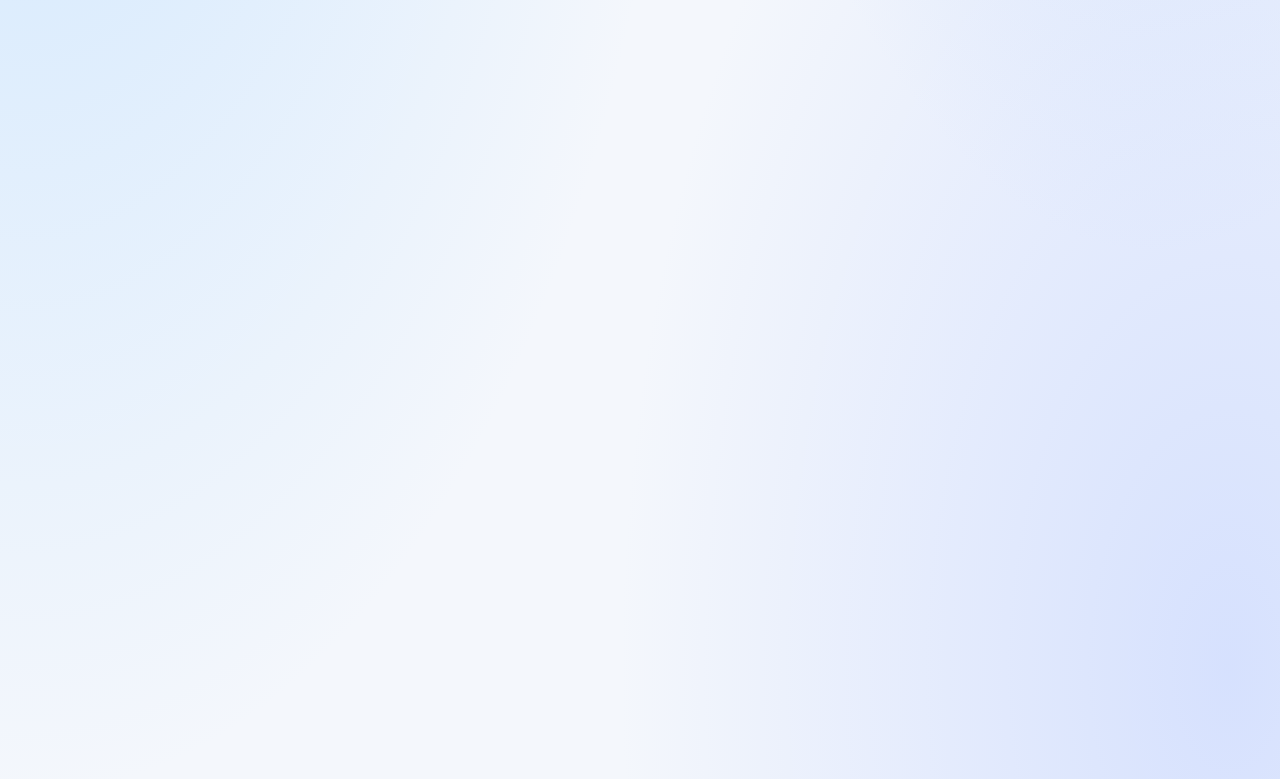
==== commit 967aee55: "Retire public editor and redirect its URL to portfolio" ====
--- a/admin.html
+++ b/admin.html
@@ -1 +1,2 @@
-<!doctype html><html lang="en"><head><meta charset="utf-8"><meta name="viewport" content="width=device-width,initial-scale=1"><title>Manage portfolio · Johnson</title><link rel="stylesheet" href="/editor.css"></head><body><main><header><a href="/">Johnson / portfolio</a><a href="https://github.com/johnsoneniwaye/johnsoneniwaye.github.io" target="_blank" rel="noopener">Open GitHub</a></header><h1>Your work, in your hands.</h1><p class="intro">Add YouTube links, edit your details, then publish through your GitHub account.</p><aside><strong>Publishing is protected by GitHub.</strong> This form prepares changes on this device. Only people with write access to your repository can publish them. No ChatGPT account is needed.</aside><div id="notice" role="status" aria-live="polite">Loading your portfolio…</div><form id="editor" hidden><section><h2>Page details</h2><div id="settings" class="fields"></div></section><section><div class="section-top"><h2>Video projects</h2><button id="add-project" type="button">Add video</button></div><p>Use a public or unlisted YouTube video with embedding enabled. Hidden projects stay in this device’s draft and are excluded from the public update.</p><div id="projects"></div></section><section class="publish"><h2>Publish your update</h2><p>Save a draft while you work. When ready, download <strong>content.json</strong>, open GitHub, upload that file, and choose <strong>Commit changes</strong>. GitHub will update the website.</p><div class="actions"><button id="save-draft" type="button">Save draft on this device</button><button id="download" class="primary" type="button">Download update</button><a class="button" href="https://github.com/johnsoneniwaye/johnsoneniwaye.github.io/upload/main" target="_blank" rel="noopener">Publish on GitHub</a></div><div class="actions secondary"><button id="reload" type="button">Load published version</button><label class="button">Import a content file<input id="import" type="file" accept="application/json,.json"></label><a href="/" target="_blank" rel="noopener">View published website</a></div></section></form><footer>Your videos stay on YouTube. Your website files and published content live in GitHub.</footer></main><script src="/editor.js" defer></script></body></html>
+<!doctype html><html lang="en"><head><meta charset="utf-8"><meta name="viewport" content="width=device-width,initial-scale=1"><meta name="robots" content="noindex"><meta http-equiv="refresh" content="0;url=/"><title>Johnson — Portfolio</title></head><body><p><a href="/">Continue to Johnson’s portfolio</a></p></body></html>
+
